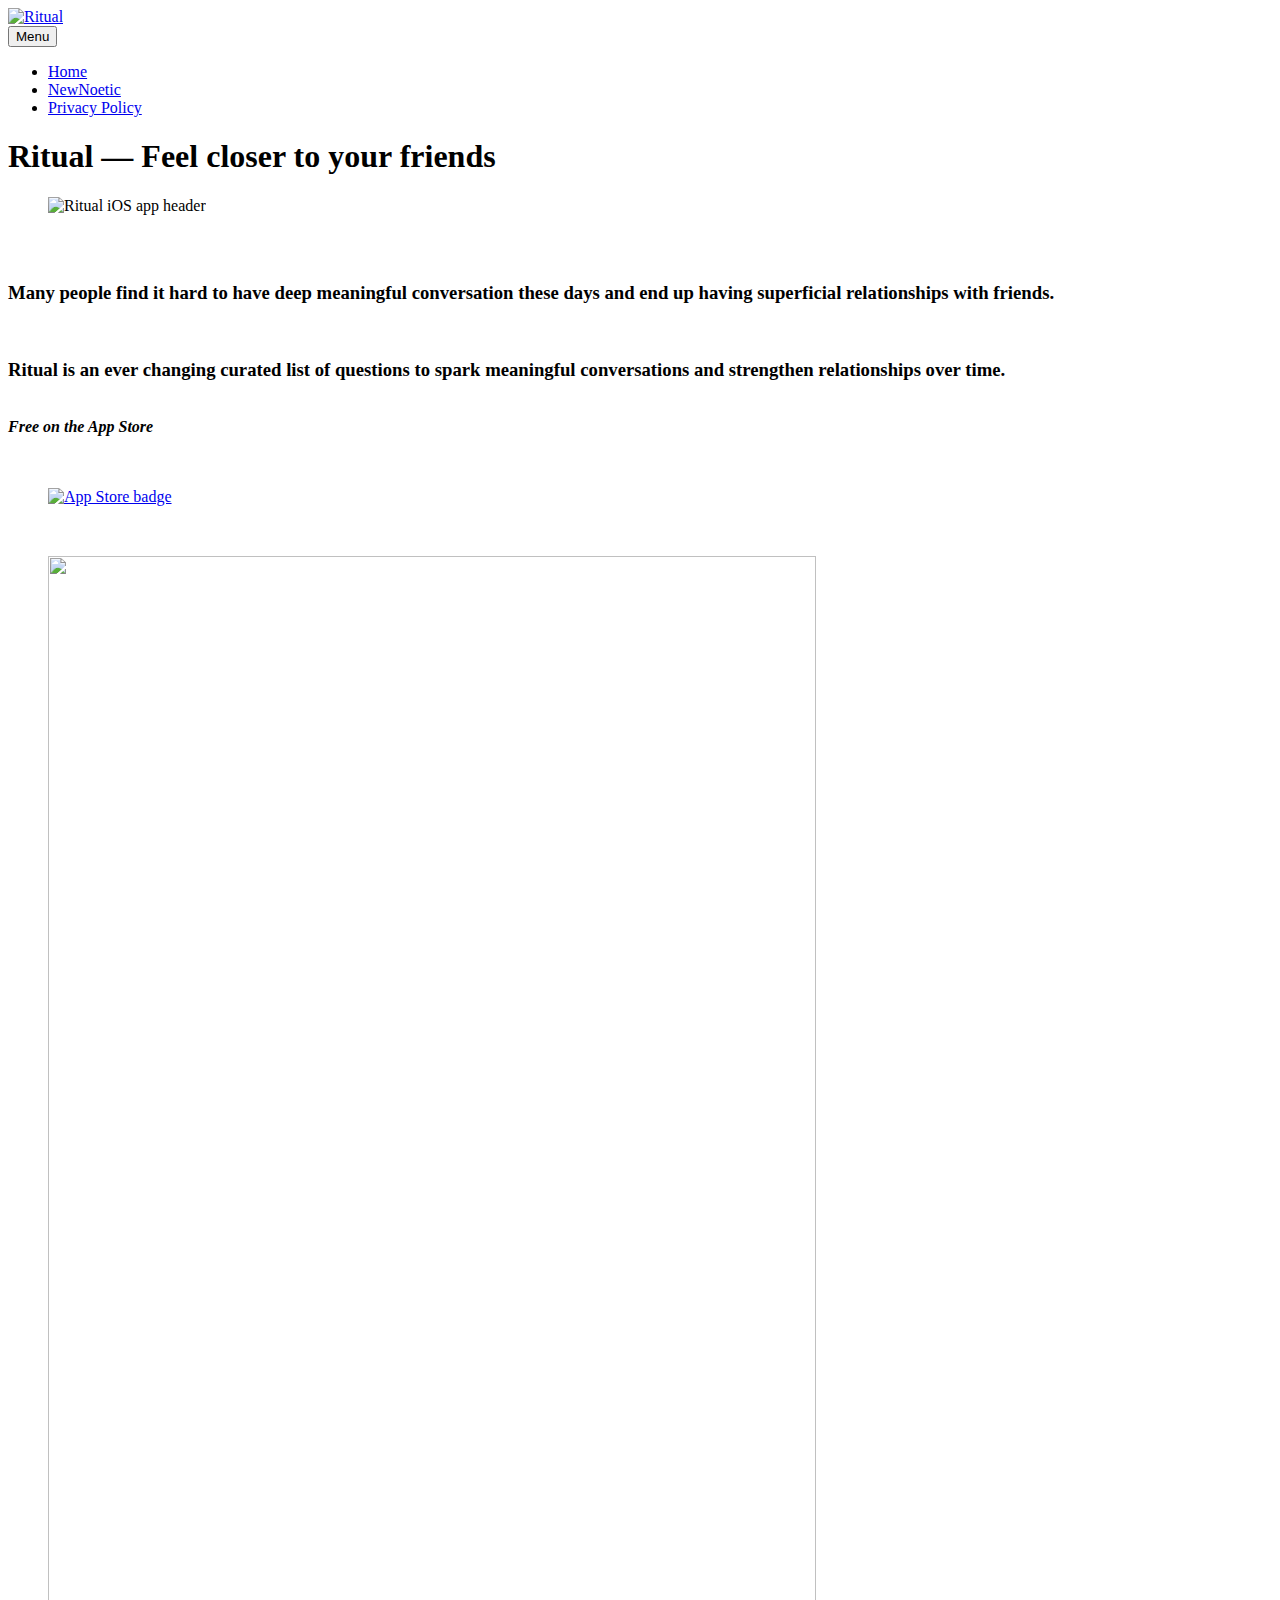
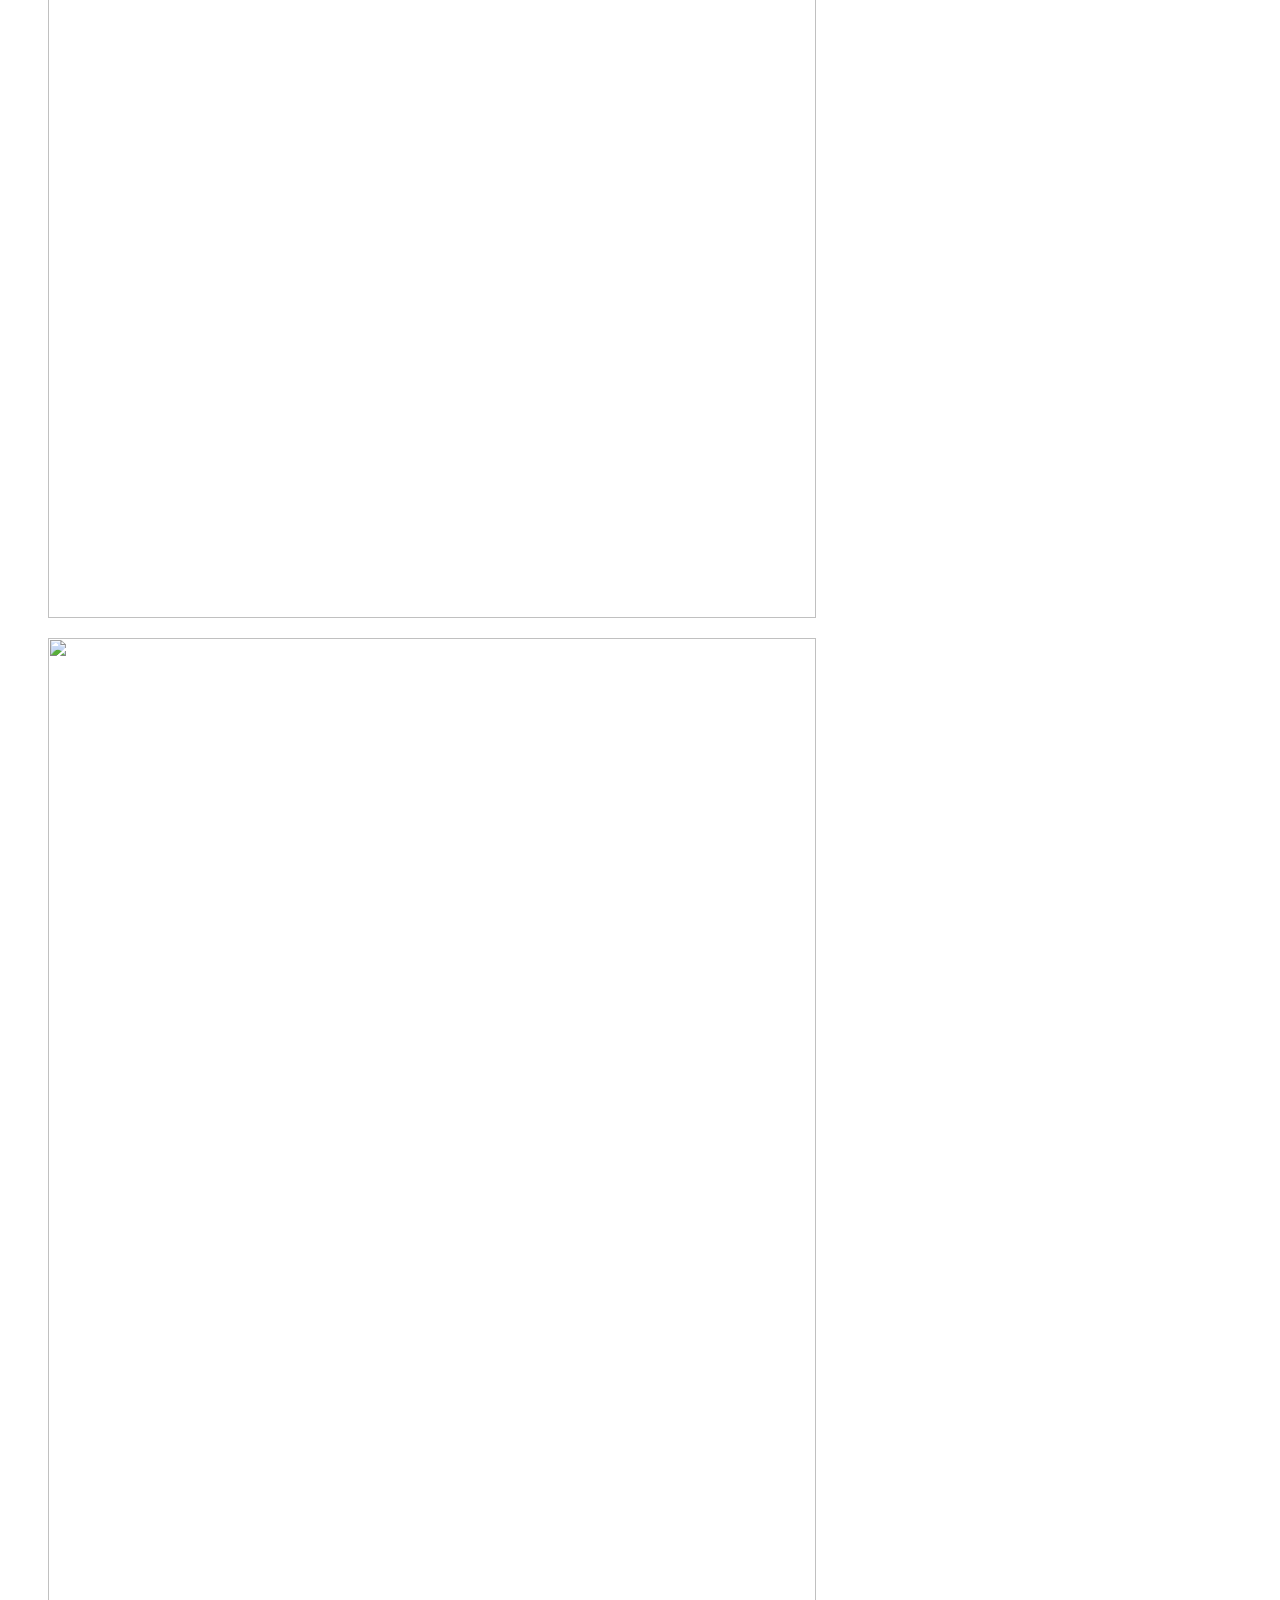
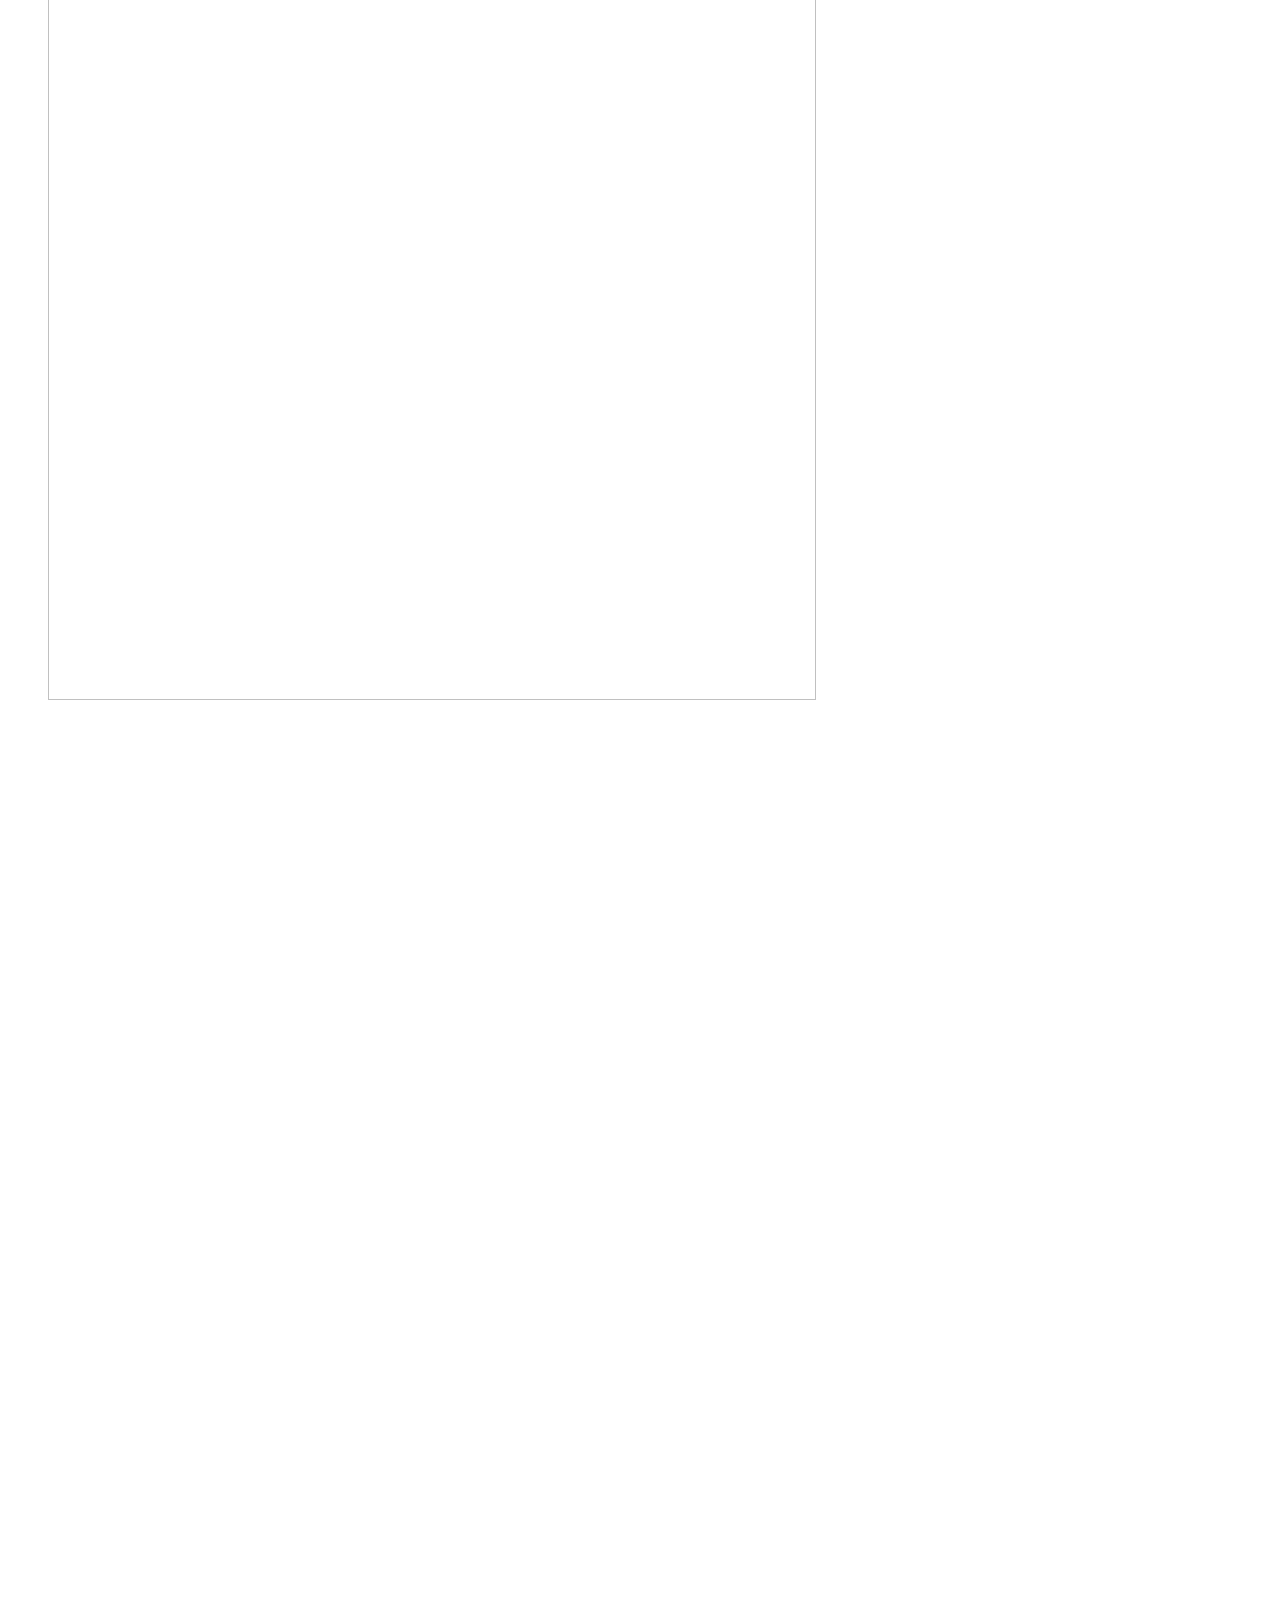
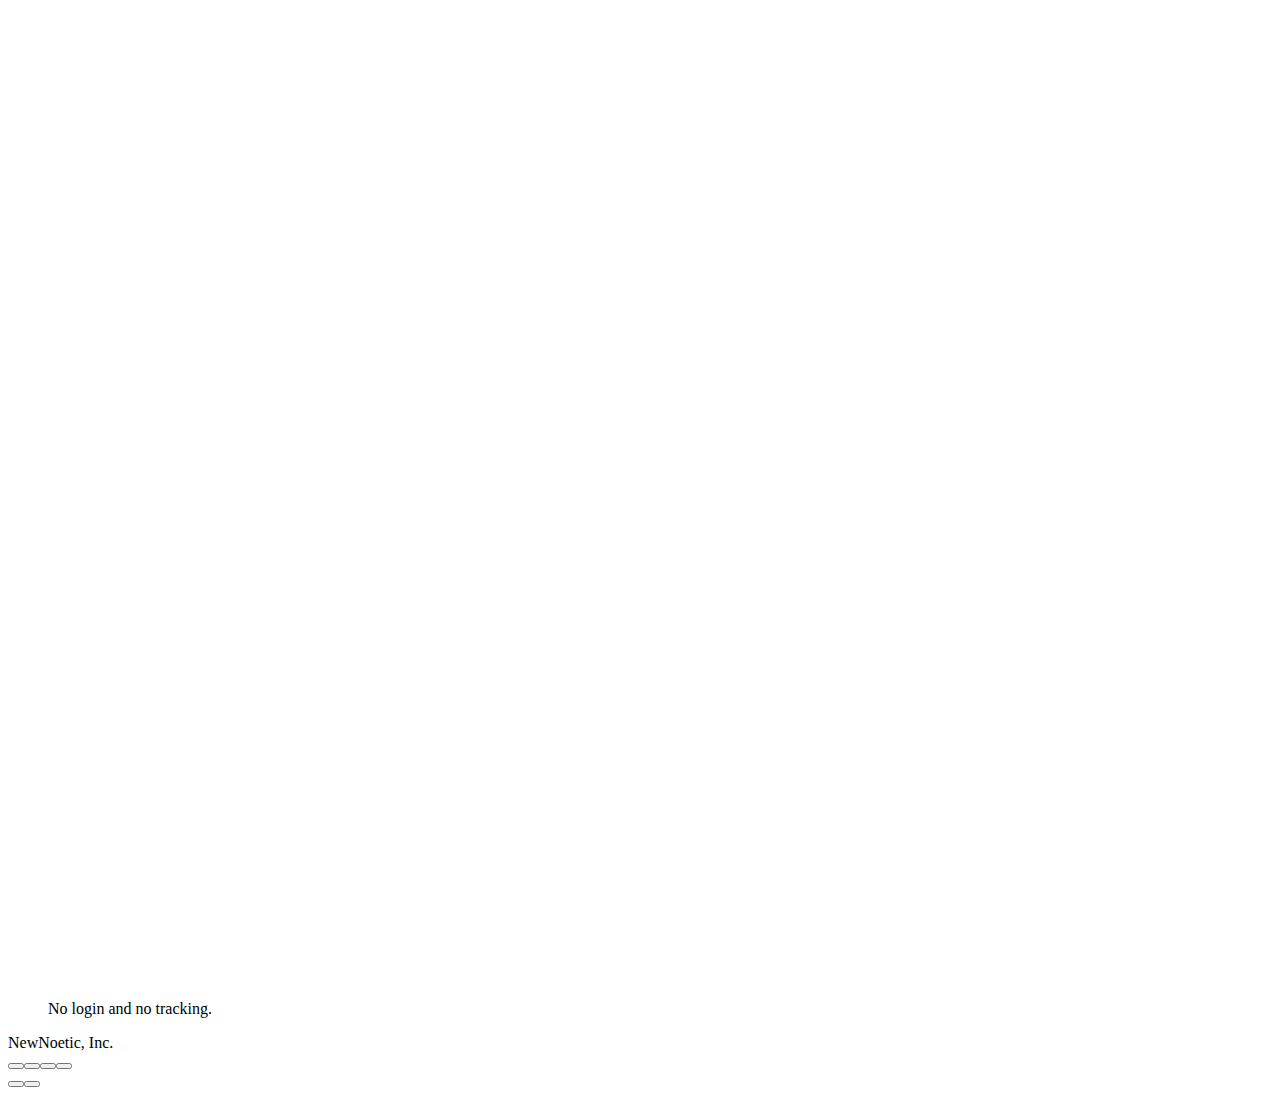
==== google-meet-transcripts-safari-extension/index.html @ 3fbe673f "Updated from Publii" ====
<!DOCTYPE html><html lang="en"><head><meta charset="utf-8"><meta http-equiv="X-UA-Compatible" content="IE=edge"><meta name="viewport" content="width=device-width,initial-scale=1"><title>Ritual — Feel closer to your friends - Ritual</title><meta name="description" content=" Many people find it hard to have deep meaningful conversation these days and end up having superficial relationships with friends. Ritual is an ever changing curated list of questions to spark meaningful conversations and strengthen relationships over time."><meta name="generator" content="Publii Open-Source CMS for Static Site"><link rel="canonical" href="https://ritual.newnoetic.com/google-meet-transcripts-safari-extension/"><meta property="og:title" content="Ritual — Feel closer to your friends"><meta property="og:image" content="https://ritual.newnoetic.com/media/posts/1/banner.png"><meta property="og:site_name" content="Ritual"><meta property="og:description" content=" Many people find it hard to have deep meaningful conversation these days and end up having superficial relationships with friends. Ritual is an ever changing curated list of questions to spark meaningful conversations and strengthen relationships over time."><meta property="og:url" content="https://ritual.newnoetic.com/google-meet-transcripts-safari-extension/"><meta property="og:type" content="article"><style>:root{--body-font:-apple-system,BlinkMacSystemFont,"Segoe UI",Roboto,Oxygen,Ubuntu,Cantarell,"Fira Sans","Droid Sans","Helvetica Neue",Arial,sans-serif,"Apple Color Emoji","Segoe UI Emoji","Segoe UI Symbol";--heading-font:var(--body-font);--logo-font:var(--body-font);--menu-font:var(--body-font)}</style><link rel="stylesheet" href="https://ritual.newnoetic.com/assets/css/style.css?v=68cc61b8ee3895a88ca5aafced598396"><link rel="stylesheet" href="https://ritual.newnoetic.com/assets/css/photoswipe.css?v=ffb247881cd6f611d007fd4a96b7b16a"><script type="application/ld+json">{"@context":"http://schema.org","@type":"Article","mainEntityOfPage":{"@type":"WebPage","@id":"https://ritual.newnoetic.com/google-meet-transcripts-safari-extension/"},"headline":"Ritual — Feel closer to your friends","datePublished":"2021-04-02T20:28","dateModified":"2021-07-29T15:19","image":{"@type":"ImageObject","url":"https://ritual.newnoetic.com/media/posts/1/banner.png","height":1024,"width":2368},"description":" Many people find it hard to have deep meaningful conversation these days and end up having superficial relationships with friends. Ritual is an ever changing curated list of questions to spark meaningful conversations and strengthen relationships over time.","author":{"@type":"Person","name":"sg"},"publisher":{"@type":"Organization","name":"sg","logo":{"@type":"ImageObject","url":"https://ritual.newnoetic.com/media/website/extension-icon-4-2.png","height":1024,"width":1024}}}</script><style>.pswp--svg .pswp__button,
				          .pswp--svg .pswp__button--arrow--left:before,
				          .pswp--svg .pswp__button--arrow--right:before {
					          background-image: url(https://ritual.newnoetic.com/assets/svg/gallery-icons-light.svg);
			              }</style></head><body><header class="header" id="js-header"><a href="https://ritual.newnoetic.com/" class="logo"><img src="https://ritual.newnoetic.com/media/website/extension-icon-4-2.png" alt="Ritual"></a><nav class="navbar js-navbar"><button class="navbar__toggle js-toggle" aria-label="Menu"><span class="navbar__toggle-box"><span class="navbar__toggle-inner">Menu</span></span></button><ul class="navbar__menu"><li><a href="https://ritual.newnoetic.com/" target="_self">Home</a></li><li><a href="https://newnoetic.com" target="_self">NewNoetic</a></li><li><a href="https://ritual.newnoetic.com/privacy-policy/" target="_self">Privacy Policy</a></li></ul></nav></header><main><div class="wrapper"><article class="post"><header class="post__header"><h1 class="post__title">Ritual — Feel closer to your friends</h1></header><figure class="post__featured-image"><img src="https://ritual.newnoetic.com/media/posts/1/banner.png" srcset="https://ritual.newnoetic.com/media/posts/1/responsive/banner-xs.png 300w, https://ritual.newnoetic.com/media/posts/1/responsive/banner-sm.png 480w, https://ritual.newnoetic.com/media/posts/1/responsive/banner-md.png 768w, https://ritual.newnoetic.com/media/posts/1/responsive/banner-lg.png 1200w" sizes="(min-width: 56.25em) 100vw, (min-width: 37.5em) 50vw, 100vw" loading="eager" height="1024" width="2368" alt="Ritual iOS app header"></figure><div class="post__inner"><div class="post__entry"><h2 dir="ltr"> </h2><h3 class="align-center" dir="ltr">Many people find it hard to have deep meaningful conversation these days and end up having superficial relationships with friends.</h3><p> </p><h3 class="align-center">Ritual is an ever changing curated list of questions to spark meaningful conversations and strengthen relationships over time.</h3><div dir="ltr"></div><div dir="ltr"> </div><div class="align-center" dir="ltr"><em><strong>Free on the App Store</strong></em></div><div dir="ltr"> </div><div dir="ltr"> </div><div dir="ltr"><a href="https://appstore.com/google-meet-transcripts" target="null"></a><a href="https://appstore.com/google-meet-transcripts" target="null"><figure class="post__image post__image--center"><img loading="lazy" src="https://ritual.newnoetic.com/media/posts/1/800px-Download_on_the_App_Store_Badge.svg.png" sizes="(max-width: 48em) 100vw, 100vw" srcset="https://ritual.newnoetic.com/media/posts/1/responsive/800px-Download_on_the_App_Store_Badge.svg-xs.png 300w, https://ritual.newnoetic.com/media/posts/1/responsive/800px-Download_on_the_App_Store_Badge.svg-sm.png 480w, https://ritual.newnoetic.com/media/posts/1/responsive/800px-Download_on_the_App_Store_Badge.svg-md.png 768w" alt="App Store badge" width="250" height="74"></figure></a><a href="https://appstore.com/google-meet-transcripts" target="null"></a></div><div dir="ltr"> </div><div dir="ltr"><div class="gallery-wrapper"><div class="gallery" data-is-empty="false" data-columns="3"><figure class="gallery__item"><a href="https://ritual.newnoetic.com/media/posts/1/gallery/1242x2688bb.png" data-size="1242x2688"><img loading="lazy" src="https://ritual.newnoetic.com/media/posts/1/gallery/1242x2688bb-thumbnail.png" alt="" width="768" height="1662"></a></figure><figure class="gallery__item"><a href="https://ritual.newnoetic.com/media/posts/1/gallery/1242x2688bb-2.png" data-size="1242x2688"><img loading="lazy" src="https://ritual.newnoetic.com/media/posts/1/gallery/1242x2688bb-2-thumbnail.png" alt="" width="768" height="1662"></a></figure><figure class="gallery__item"><a href="https://ritual.newnoetic.com/media/posts/1/gallery/1242x2688bb-3.png" data-size="1242x2688"><img loading="lazy" src="https://ritual.newnoetic.com/media/posts/1/gallery/1242x2688bb-3-thumbnail.png" alt="" width="768" height="1662"></a></figure></div></div></div><div dir="ltr"> </div><div dir="ltr"> </div><div dir="ltr"><a href="https://appstore.com/google-meet-transcripts" target="null"><figure class="post__image post__image--center"><img loading="lazy" src="https://ritual.newnoetic.com/media/posts/1/800px-Download_on_the_App_Store_Badge.svg.png" sizes="(max-width: 48em) 100vw, 100vw" srcset="https://ritual.newnoetic.com/media/posts/1/responsive/800px-Download_on_the_App_Store_Badge.svg-xs.png 300w, https://ritual.newnoetic.com/media/posts/1/responsive/800px-Download_on_the_App_Store_Badge.svg-sm.png 480w, https://ritual.newnoetic.com/media/posts/1/responsive/800px-Download_on_the_App_Store_Badge.svg-md.png 768w" alt="App Store badge" width="250" height="74"></figure></a></div><div dir="ltr"> </div><div dir="ltr"> </div><blockquote><div dir="ltr">No login and no tracking. </div></blockquote></div></div></article></div></main><footer class="footer"><div class="footer__copyright">NewNoetic, Inc.</div></footer><script>window.publiiThemeMenuConfig = {    
      mobileMenuMode: 'sidebar',
      animationSpeed: 300,
      submenuWidth: 'auto',
      doubleClickTime: 500,
      mobileMenuExpandableSubmenus: true, 
      relatedContainerForOverlayMenuSelector: '.navbar',
   };</script><script defer="defer" src="https://ritual.newnoetic.com/assets/js/scripts.min.js?v=8b3e67b51e8c7a7d51b33f4a94ae4287"></script><script>var images = document.querySelectorAll('img[loading]');

      for (var i = 0; i < images.length; i++) {
         if (images[i].complete) {
               images[i].classList.add('is-loaded');
         } else {
               images[i].addEventListener('load', function () {
                  this.classList.add('is-loaded');
               }, false);
         }
      }</script><script defer="defer" src="https://ritual.newnoetic.com/assets/js/photoswipe.min.js?v=017385b552f7e0d979e2e2fe6f324015"></script><script defer="defer" src="https://ritual.newnoetic.com/assets/js/photoswipe-ui-default.min.js?v=d067f0883540b1ddda0e2c9ad1b14260"></script><script>var initPhotoSwipeFromDOM=function(gallerySelector){var parseThumbnailElements=function(el){var thumbElements=el.childNodes,numNodes=thumbElements.length,items=[],figureEl,linkEl,size,item;for(var i=0;i<numNodes;i++){figureEl=thumbElements[i];if(figureEl.nodeType!==1){continue;}
          linkEl=figureEl.children[0];size=linkEl.getAttribute('data-size').split('x');item={src:linkEl.getAttribute('href'),w:parseInt(size[0],10),h:parseInt(size[1],10)};if(figureEl.children.length>1){item.title=figureEl.children[1].innerHTML;}
          if(linkEl.children.length>0){item.msrc=linkEl.children[0].getAttribute('src');}
          item.el=figureEl;items.push(item);}
          return items;};var closest=function closest(el,fn){return el&&(fn(el)?el:closest(el.parentNode,fn));};var onThumbnailsClick=function(e){e=e||window.event;e.preventDefault?e.preventDefault():e.returnValue=false;var eTarget=e.target||e.srcElement;var clickedListItem=closest(eTarget,function(el){return(el.tagName&&el.tagName.toUpperCase()==='FIGURE');});if(!clickedListItem){return;}
          var clickedGallery=clickedListItem.parentNode,childNodes=clickedListItem.parentNode.childNodes,numChildNodes=childNodes.length,nodeIndex=0,index;for(var i=0;i<numChildNodes;i++){if(childNodes[i].nodeType!==1){continue;}
          if(childNodes[i]===clickedListItem){index=nodeIndex;break;}
          nodeIndex++;}
          if(index>=0){openPhotoSwipe(index,clickedGallery);}
          return false;};var photoswipeParseHash=function(){var hash=window.location.hash.substring(1),params={};if(hash.length<5){return params;}
          var vars=hash.split('&');for(var i=0;i<vars.length;i++){if(!vars[i]){continue;}
          var pair=vars[i].split('=');if(pair.length<2){continue;}
          params[pair[0]]=pair[1];}
          if(params.gid){params.gid=parseInt(params.gid,10);}
          return params;};var openPhotoSwipe=function(index,galleryElement,disableAnimation,fromURL){var pswpElement=document.querySelectorAll('.pswp')[0],gallery,options,items;items=parseThumbnailElements(galleryElement);options={galleryUID:galleryElement.getAttribute('data-pswp-uid'),getThumbBoundsFn:function(index){var thumbnail=items[index].el.getElementsByTagName('img')[0],pageYScroll=window.pageYOffset||document.documentElement.scrollTop,rect=thumbnail.getBoundingClientRect();return{x:rect.left,y:rect.top+pageYScroll,w:rect.width};},
          mainClass:'pswp--dark',
          preload: [1,2],
          hideAnimationDuration:200,
          showAnimationDuration:0,
          bgOpacity: 0.7,
          showHideOpacity:true,
          closeOnScroll: true,
          arrowKeys: true,
          closeEl: true,
          captionEl: true,
          fullscreenEl: true,
          zoomEl: true,
          shareEl: true,
          counterEl: true,
          arrowEl: true,
          preloaderEl: true
          };if(fromURL){if(options.galleryPIDs){for(var j=0;j<items.length;j++){if(items[j].pid==index){options.index=j;break;}}}else{options.index=parseInt(index,10)-1;}}else{options.index=parseInt(index,10);}
          if(isNaN(options.index)){return;}
          if(disableAnimation){options.showAnimationDuration=0;}
          gallery=new PhotoSwipe(pswpElement,PhotoSwipeUI_Default,items,options);gallery.init();gallery.options.escKey=true;};var galleryElements=document.querySelectorAll(gallerySelector);for(var i=0,l=galleryElements.length;i<l;i++){galleryElements[i].setAttribute('data-pswp-uid',i+1);galleryElements[i].onclick=onThumbnailsClick;}
          var hashData=photoswipeParseHash();if(hashData.pid&&hashData.gid){openPhotoSwipe(hashData.pid,galleryElements[hashData.gid-1],true,true);}};initPhotoSwipeFromDOM('.gallery');</script><div class="pswp" tabindex="-1" role="dialog" aria-hidden="true"><div class="pswp__bg"></div><div class="pswp__scroll-wrap"><div class="pswp__container"><div class="pswp__item"></div><div class="pswp__item"></div><div class="pswp__item"></div></div><div class="pswp__ui pswp__ui--hidden"><div class="pswp__top-bar"><div class="pswp__counter"></div><button class="pswp__button pswp__button--close" title="Close (Esc)"></button><button class="pswp__button pswp__button--share" title="Share"></button><button class="pswp__button pswp__button--fs" title="Toggle fullscreen"></button><button class="pswp__button pswp__button--zoom" title="Zoom in/out"></button><div class="pswp__preloader"><div class="pswp__preloader__icn"><div class="pswp__preloader__cut"><div class="pswp__preloader__donut"></div></div></div></div></div><div class="pswp__share-modal pswp__share-modal--hidden pswp__single-tap"><div class="pswp__share-tooltip"></div></div><button class="pswp__button pswp__button--arrow--left" title="Previous (arrow left)"></button><button class="pswp__button pswp__button--arrow--right" title="Next (arrow right)"></button><div class="pswp__caption"><div class="pswp__caption__center"></div></div></div></div></div></body></html>
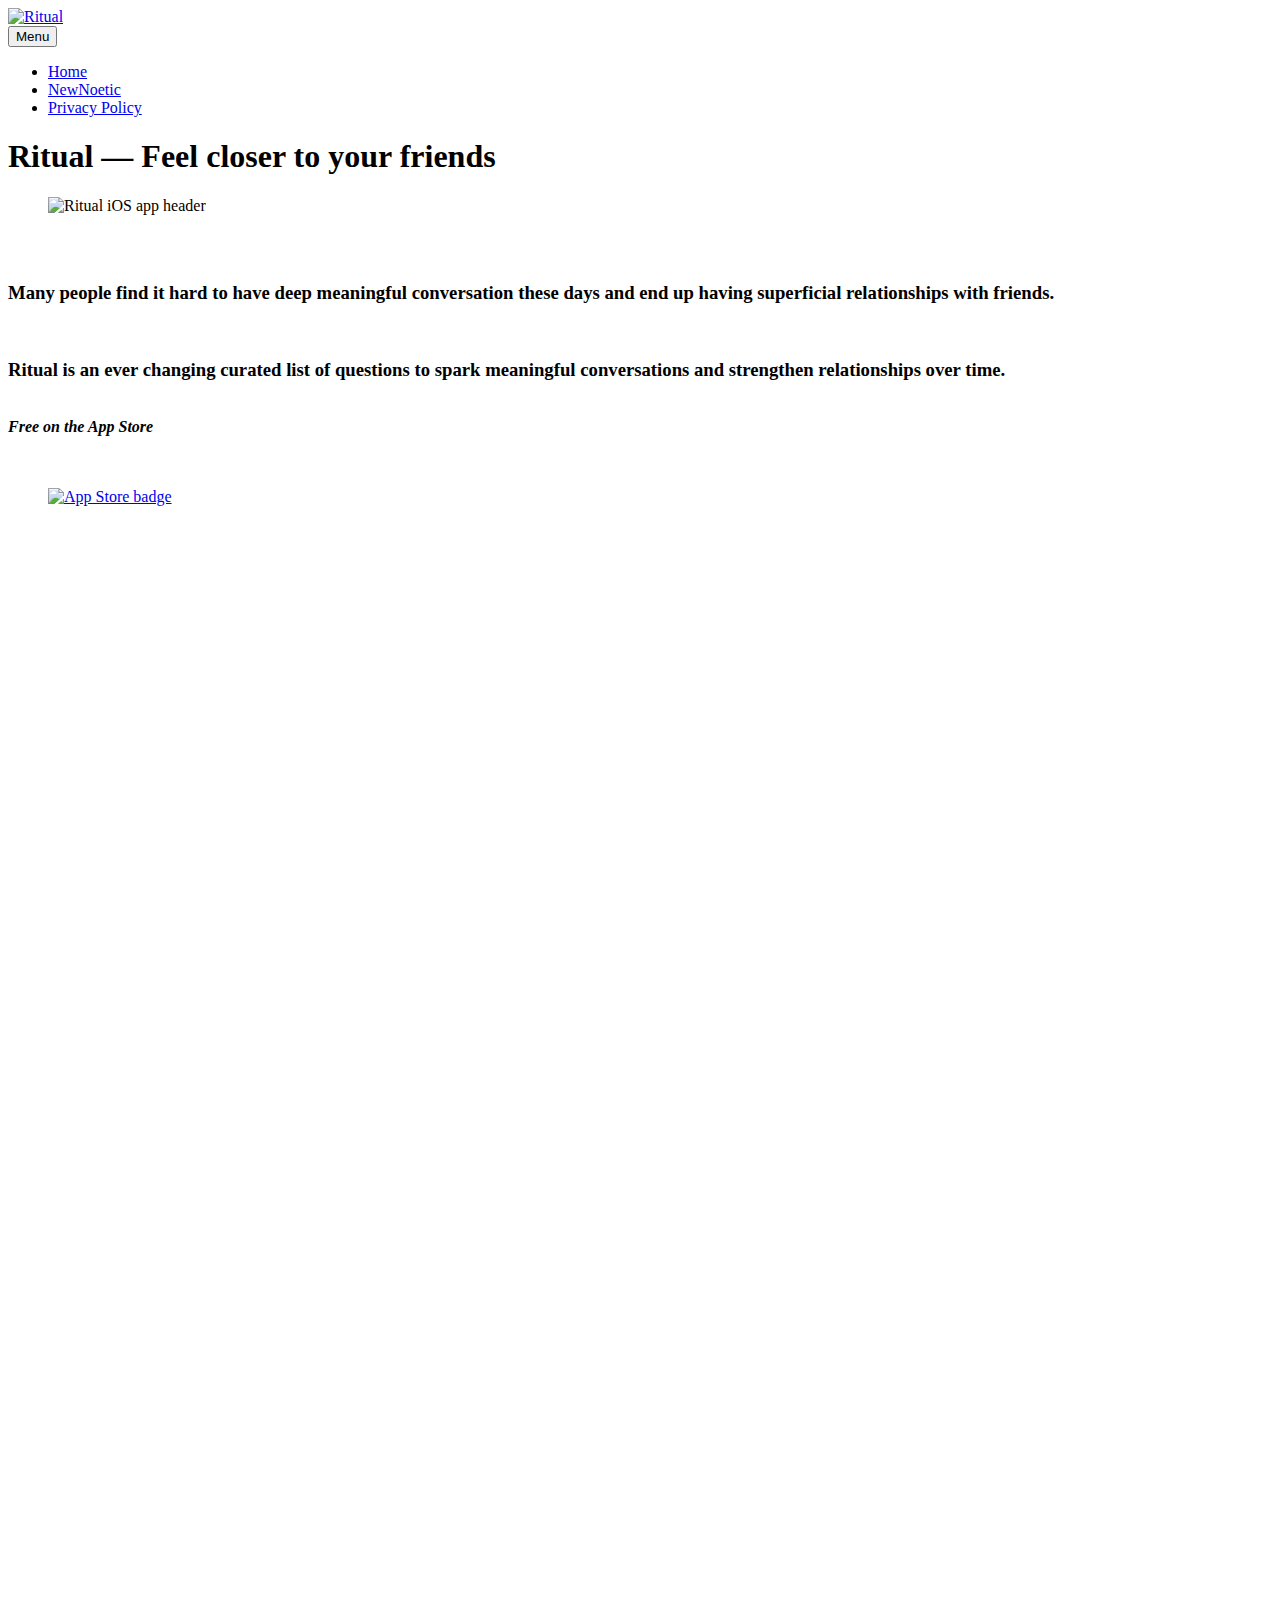
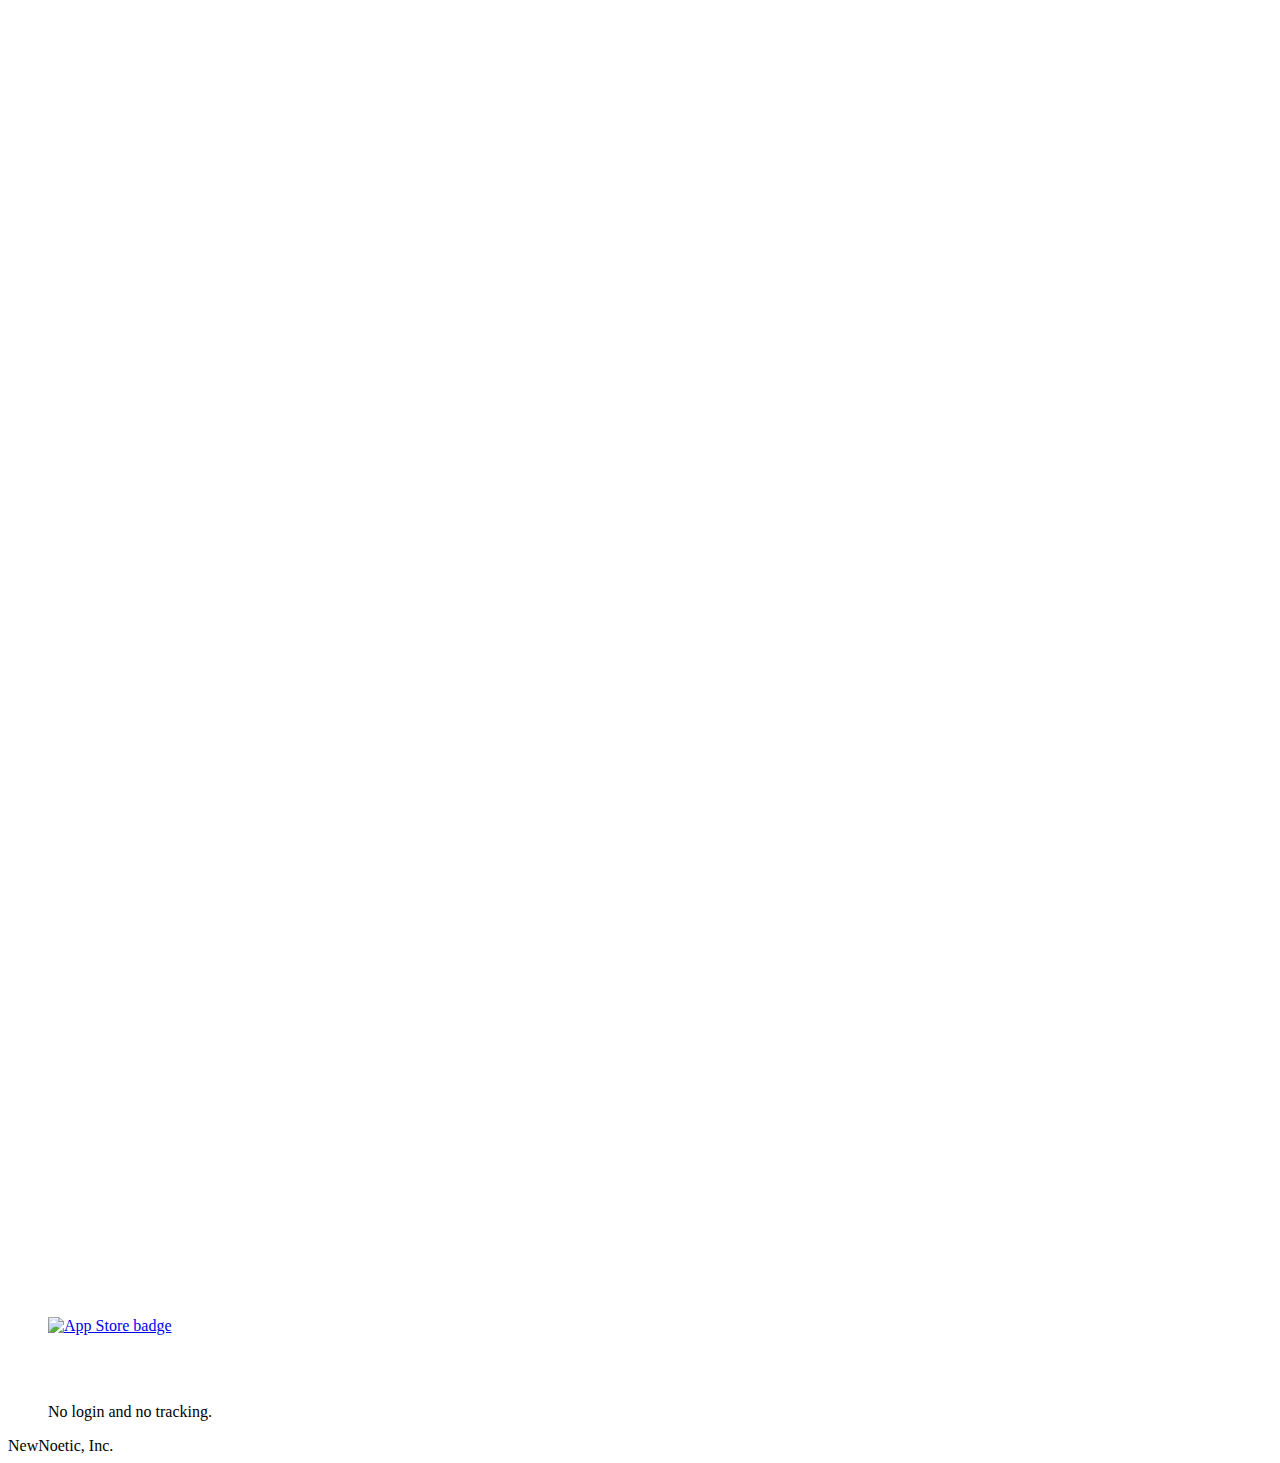
==== commit dd4240f4: "Updated from Publii" ====
--- a/google-meet-transcripts-safari-extension/index.html
+++ b/google-meet-transcripts-safari-extension/index.html
@@ -1,8 +1,4 @@
-<!DOCTYPE html><html lang="en"><head><meta charset="utf-8"><meta http-equiv="X-UA-Compatible" content="IE=edge"><meta name="viewport" content="width=device-width,initial-scale=1"><title>Ritual — Feel closer to your friends - Ritual</title><meta name="description" content=" Many people find it hard to have deep meaningful conversation these days and end up having superficial relationships with friends. Ritual is an ever changing curated list of questions to spark meaningful conversations and strengthen relationships over time."><meta name="generator" content="Publii Open-Source CMS for Static Site"><link rel="canonical" href="https://ritual.newnoetic.com/google-meet-transcripts-safari-extension/"><meta property="og:title" content="Ritual — Feel closer to your friends"><meta property="og:image" content="https://ritual.newnoetic.com/media/posts/1/banner.png"><meta property="og:site_name" content="Ritual"><meta property="og:description" content=" Many people find it hard to have deep meaningful conversation these days and end up having superficial relationships with friends. Ritual is an ever changing curated list of questions to spark meaningful conversations and strengthen relationships over time."><meta property="og:url" content="https://ritual.newnoetic.com/google-meet-transcripts-safari-extension/"><meta property="og:type" content="article"><style>:root{--body-font:-apple-system,BlinkMacSystemFont,"Segoe UI",Roboto,Oxygen,Ubuntu,Cantarell,"Fira Sans","Droid Sans","Helvetica Neue",Arial,sans-serif,"Apple Color Emoji","Segoe UI Emoji","Segoe UI Symbol";--heading-font:var(--body-font);--logo-font:var(--body-font);--menu-font:var(--body-font)}</style><link rel="stylesheet" href="https://ritual.newnoetic.com/assets/css/style.css?v=68cc61b8ee3895a88ca5aafced598396"><link rel="stylesheet" href="https://ritual.newnoetic.com/assets/css/photoswipe.css?v=ffb247881cd6f611d007fd4a96b7b16a"><script type="application/ld+json">{"@context":"http://schema.org","@type":"Article","mainEntityOfPage":{"@type":"WebPage","@id":"https://ritual.newnoetic.com/google-meet-transcripts-safari-extension/"},"headline":"Ritual — Feel closer to your friends","datePublished":"2021-04-02T20:28","dateModified":"2021-07-29T15:19","image":{"@type":"ImageObject","url":"https://ritual.newnoetic.com/media/posts/1/banner.png","height":1024,"width":2368},"description":" Many people find it hard to have deep meaningful conversation these days and end up having superficial relationships with friends. Ritual is an ever changing curated list of questions to spark meaningful conversations and strengthen relationships over time.","author":{"@type":"Person","name":"sg"},"publisher":{"@type":"Organization","name":"sg","logo":{"@type":"ImageObject","url":"https://ritual.newnoetic.com/media/website/extension-icon-4-2.png","height":1024,"width":1024}}}</script><style>.pswp--svg .pswp__button,
-				          .pswp--svg .pswp__button--arrow--left:before,
-				          .pswp--svg .pswp__button--arrow--right:before {
-					          background-image: url(https://ritual.newnoetic.com/assets/svg/gallery-icons-light.svg);
-			              }</style></head><body><header class="header" id="js-header"><a href="https://ritual.newnoetic.com/" class="logo"><img src="https://ritual.newnoetic.com/media/website/extension-icon-4-2.png" alt="Ritual"></a><nav class="navbar js-navbar"><button class="navbar__toggle js-toggle" aria-label="Menu"><span class="navbar__toggle-box"><span class="navbar__toggle-inner">Menu</span></span></button><ul class="navbar__menu"><li><a href="https://ritual.newnoetic.com/" target="_self">Home</a></li><li><a href="https://newnoetic.com" target="_self">NewNoetic</a></li><li><a href="https://ritual.newnoetic.com/privacy-policy/" target="_self">Privacy Policy</a></li></ul></nav></header><main><div class="wrapper"><article class="post"><header class="post__header"><h1 class="post__title">Ritual — Feel closer to your friends</h1></header><figure class="post__featured-image"><img src="https://ritual.newnoetic.com/media/posts/1/banner.png" srcset="https://ritual.newnoetic.com/media/posts/1/responsive/banner-xs.png 300w, https://ritual.newnoetic.com/media/posts/1/responsive/banner-sm.png 480w, https://ritual.newnoetic.com/media/posts/1/responsive/banner-md.png 768w, https://ritual.newnoetic.com/media/posts/1/responsive/banner-lg.png 1200w" sizes="(min-width: 56.25em) 100vw, (min-width: 37.5em) 50vw, 100vw" loading="eager" height="1024" width="2368" alt="Ritual iOS app header"></figure><div class="post__inner"><div class="post__entry"><h2 dir="ltr"> </h2><h3 class="align-center" dir="ltr">Many people find it hard to have deep meaningful conversation these days and end up having superficial relationships with friends.</h3><p> </p><h3 class="align-center">Ritual is an ever changing curated list of questions to spark meaningful conversations and strengthen relationships over time.</h3><div dir="ltr"></div><div dir="ltr"> </div><div class="align-center" dir="ltr"><em><strong>Free on the App Store</strong></em></div><div dir="ltr"> </div><div dir="ltr"> </div><div dir="ltr"><a href="https://appstore.com/google-meet-transcripts" target="null"></a><a href="https://appstore.com/google-meet-transcripts" target="null"><figure class="post__image post__image--center"><img loading="lazy" src="https://ritual.newnoetic.com/media/posts/1/800px-Download_on_the_App_Store_Badge.svg.png" sizes="(max-width: 48em) 100vw, 100vw" srcset="https://ritual.newnoetic.com/media/posts/1/responsive/800px-Download_on_the_App_Store_Badge.svg-xs.png 300w, https://ritual.newnoetic.com/media/posts/1/responsive/800px-Download_on_the_App_Store_Badge.svg-sm.png 480w, https://ritual.newnoetic.com/media/posts/1/responsive/800px-Download_on_the_App_Store_Badge.svg-md.png 768w" alt="App Store badge" width="250" height="74"></figure></a><a href="https://appstore.com/google-meet-transcripts" target="null"></a></div><div dir="ltr"> </div><div dir="ltr"><div class="gallery-wrapper"><div class="gallery" data-is-empty="false" data-columns="3"><figure class="gallery__item"><a href="https://ritual.newnoetic.com/media/posts/1/gallery/1242x2688bb.png" data-size="1242x2688"><img loading="lazy" src="https://ritual.newnoetic.com/media/posts/1/gallery/1242x2688bb-thumbnail.png" alt="" width="768" height="1662"></a></figure><figure class="gallery__item"><a href="https://ritual.newnoetic.com/media/posts/1/gallery/1242x2688bb-2.png" data-size="1242x2688"><img loading="lazy" src="https://ritual.newnoetic.com/media/posts/1/gallery/1242x2688bb-2-thumbnail.png" alt="" width="768" height="1662"></a></figure><figure class="gallery__item"><a href="https://ritual.newnoetic.com/media/posts/1/gallery/1242x2688bb-3.png" data-size="1242x2688"><img loading="lazy" src="https://ritual.newnoetic.com/media/posts/1/gallery/1242x2688bb-3-thumbnail.png" alt="" width="768" height="1662"></a></figure></div></div></div><div dir="ltr"> </div><div dir="ltr"> </div><div dir="ltr"><a href="https://appstore.com/google-meet-transcripts" target="null"><figure class="post__image post__image--center"><img loading="lazy" src="https://ritual.newnoetic.com/media/posts/1/800px-Download_on_the_App_Store_Badge.svg.png" sizes="(max-width: 48em) 100vw, 100vw" srcset="https://ritual.newnoetic.com/media/posts/1/responsive/800px-Download_on_the_App_Store_Badge.svg-xs.png 300w, https://ritual.newnoetic.com/media/posts/1/responsive/800px-Download_on_the_App_Store_Badge.svg-sm.png 480w, https://ritual.newnoetic.com/media/posts/1/responsive/800px-Download_on_the_App_Store_Badge.svg-md.png 768w" alt="App Store badge" width="250" height="74"></figure></a></div><div dir="ltr"> </div><div dir="ltr"> </div><blockquote><div dir="ltr">No login and no tracking. </div></blockquote></div></div></article></div></main><footer class="footer"><div class="footer__copyright">NewNoetic, Inc.</div></footer><script>window.publiiThemeMenuConfig = {    
+<!DOCTYPE html><html lang="en"><head><meta charset="utf-8"><meta http-equiv="X-UA-Compatible" content="IE=edge"><meta name="viewport" content="width=device-width,initial-scale=1"><title>Ritual — Feel closer to your friends - Ritual</title><meta name="description" content=" Many people find it hard to have deep meaningful conversation these days and end up having superficial relationships with friends. Ritual is an ever changing curated list of questions to spark meaningful conversations and strengthen relationships over time."><meta name="generator" content="Publii Open-Source CMS for Static Site"><link rel="canonical" href="https://ritual.newnoetic.com/google-meet-transcripts-safari-extension/"><meta property="og:title" content="Ritual — Feel closer to your friends"><meta property="og:image" content="https://ritual.newnoetic.com/media/posts/1/banner.png"><meta property="og:site_name" content="Ritual"><meta property="og:description" content=" Many people find it hard to have deep meaningful conversation these days and end up having superficial relationships with friends. Ritual is an ever changing curated list of questions to spark meaningful conversations and strengthen relationships over time."><meta property="og:url" content="https://ritual.newnoetic.com/google-meet-transcripts-safari-extension/"><meta property="og:type" content="article"><style>:root{--body-font:-apple-system,BlinkMacSystemFont,"Segoe UI",Roboto,Oxygen,Ubuntu,Cantarell,"Fira Sans","Droid Sans","Helvetica Neue",Arial,sans-serif,"Apple Color Emoji","Segoe UI Emoji","Segoe UI Symbol";--heading-font:var(--body-font);--logo-font:var(--body-font);--menu-font:var(--body-font)}</style><link rel="stylesheet" href="https://ritual.newnoetic.com/assets/css/style.css?v=68cc61b8ee3895a88ca5aafced598396"><script type="application/ld+json">{"@context":"http://schema.org","@type":"Article","mainEntityOfPage":{"@type":"WebPage","@id":"https://ritual.newnoetic.com/google-meet-transcripts-safari-extension/"},"headline":"Ritual — Feel closer to your friends","datePublished":"2021-04-02T20:28","dateModified":"2021-07-29T16:18","image":{"@type":"ImageObject","url":"https://ritual.newnoetic.com/media/posts/1/banner.png","height":1024,"width":2368},"description":" Many people find it hard to have deep meaningful conversation these days and end up having superficial relationships with friends. Ritual is an ever changing curated list of questions to spark meaningful conversations and strengthen relationships over time.","author":{"@type":"Person","name":"sg"},"publisher":{"@type":"Organization","name":"sg","logo":{"@type":"ImageObject","url":"https://ritual.newnoetic.com/media/website/extension-icon-4-2.png","height":1024,"width":1024}}}</script></head><body><header class="header" id="js-header"><a href="https://ritual.newnoetic.com/" class="logo"><img src="https://ritual.newnoetic.com/media/website/extension-icon-4-2.png" alt="Ritual"></a><nav class="navbar js-navbar"><button class="navbar__toggle js-toggle" aria-label="Menu"><span class="navbar__toggle-box"><span class="navbar__toggle-inner">Menu</span></span></button><ul class="navbar__menu"><li><a href="https://ritual.newnoetic.com/" target="_self">Home</a></li><li><a href="https://newnoetic.com" target="_self">NewNoetic</a></li><li><a href="https://ritual.newnoetic.com/privacy-policy/" target="_self">Privacy Policy</a></li></ul></nav></header><main><div class="wrapper"><article class="post"><header class="post__header"><h1 class="post__title">Ritual — Feel closer to your friends</h1></header><figure class="post__featured-image"><img src="https://ritual.newnoetic.com/media/posts/1/banner.png" srcset="https://ritual.newnoetic.com/media/posts/1/responsive/banner-xs.png 300w, https://ritual.newnoetic.com/media/posts/1/responsive/banner-sm.png 480w, https://ritual.newnoetic.com/media/posts/1/responsive/banner-md.png 768w, https://ritual.newnoetic.com/media/posts/1/responsive/banner-lg.png 1200w" sizes="(min-width: 56.25em) 100vw, (min-width: 37.5em) 50vw, 100vw" loading="eager" height="1024" width="2368" alt="Ritual iOS app header"></figure><div class="post__inner"><div class="post__entry"><h2 dir="ltr"> </h2><h3 class="align-center" dir="ltr">Many people find it hard to have deep meaningful conversation these days and end up having superficial relationships with friends.</h3><p> </p><h3 class="align-center">Ritual is an ever changing curated list of questions to spark meaningful conversations and strengthen relationships over time.</h3><div dir="ltr"></div><div dir="ltr"> </div><div class="align-center" dir="ltr"><em><strong>Free on the App Store</strong></em></div><div dir="ltr"> </div><div dir="ltr"> </div><div dir="ltr"><a href="https://appstore.com/google-meet-transcripts" target="null"></a><a href="https://appstore.com/google-meet-transcripts" target="null"><figure class="post__image post__image--center"><img loading="lazy" src="https://ritual.newnoetic.com/media/posts/1/800px-Download_on_the_App_Store_Badge.svg.png" sizes="(max-width: 48em) 100vw, 100vw" srcset="https://ritual.newnoetic.com/media/posts/1/responsive/800px-Download_on_the_App_Store_Badge.svg-xs.png 300w, https://ritual.newnoetic.com/media/posts/1/responsive/800px-Download_on_the_App_Store_Badge.svg-sm.png 480w, https://ritual.newnoetic.com/media/posts/1/responsive/800px-Download_on_the_App_Store_Badge.svg-md.png 768w" alt="App Store badge" width="250" height="74"></figure></a><a href="https://appstore.com/google-meet-transcripts" target="null"></a></div><div dir="ltr"> </div><div dir="ltr"> </div><div dir="ltr"><div style="position: relative; padding-bottom: calc(179.03% + 44px);"><div class="post__iframe"><iframe loading="lazy" width="100%" height="100%" style="position: absolute; top: 0; left: 0;" src="https://gfycat.com/ifr/EnlightenedWatchfulDrafthorse" frameborder="0" scrolling="no" allowfullscreen="allowfullscreen"></iframe></div></div></div><div dir="ltr"> </div><div dir="ltr"> </div><div dir="ltr"><a href="https://appstore.com/google-meet-transcripts" target="null"><figure class="post__image post__image--center"><img loading="lazy" src="https://ritual.newnoetic.com/media/posts/1/800px-Download_on_the_App_Store_Badge.svg.png" sizes="(max-width: 48em) 100vw, 100vw" srcset="https://ritual.newnoetic.com/media/posts/1/responsive/800px-Download_on_the_App_Store_Badge.svg-xs.png 300w, https://ritual.newnoetic.com/media/posts/1/responsive/800px-Download_on_the_App_Store_Badge.svg-sm.png 480w, https://ritual.newnoetic.com/media/posts/1/responsive/800px-Download_on_the_App_Store_Badge.svg-md.png 768w" alt="App Store badge" width="250" height="74"></figure></a></div><div dir="ltr"> </div><div dir="ltr"> </div><blockquote><div dir="ltr">No login and no tracking. </div></blockquote></div></div></article></div></main><footer class="footer"><div class="footer__copyright">NewNoetic, Inc.</div></footer><script>window.publiiThemeMenuConfig = {    
       mobileMenuMode: 'sidebar',
       animationSpeed: 300,
       submenuWidth: 'auto',
@@ -19,39 +15,4 @@
                   this.classList.add('is-loaded');
                }, false);
          }
-      }</script><script defer="defer" src="https://ritual.newnoetic.com/assets/js/photoswipe.min.js?v=017385b552f7e0d979e2e2fe6f324015"></script><script defer="defer" src="https://ritual.newnoetic.com/assets/js/photoswipe-ui-default.min.js?v=d067f0883540b1ddda0e2c9ad1b14260"></script><script>var initPhotoSwipeFromDOM=function(gallerySelector){var parseThumbnailElements=function(el){var thumbElements=el.childNodes,numNodes=thumbElements.length,items=[],figureEl,linkEl,size,item;for(var i=0;i<numNodes;i++){figureEl=thumbElements[i];if(figureEl.nodeType!==1){continue;}
-          linkEl=figureEl.children[0];size=linkEl.getAttribute('data-size').split('x');item={src:linkEl.getAttribute('href'),w:parseInt(size[0],10),h:parseInt(size[1],10)};if(figureEl.children.length>1){item.title=figureEl.children[1].innerHTML;}
-          if(linkEl.children.length>0){item.msrc=linkEl.children[0].getAttribute('src');}
-          item.el=figureEl;items.push(item);}
-          return items;};var closest=function closest(el,fn){return el&&(fn(el)?el:closest(el.parentNode,fn));};var onThumbnailsClick=function(e){e=e||window.event;e.preventDefault?e.preventDefault():e.returnValue=false;var eTarget=e.target||e.srcElement;var clickedListItem=closest(eTarget,function(el){return(el.tagName&&el.tagName.toUpperCase()==='FIGURE');});if(!clickedListItem){return;}
-          var clickedGallery=clickedListItem.parentNode,childNodes=clickedListItem.parentNode.childNodes,numChildNodes=childNodes.length,nodeIndex=0,index;for(var i=0;i<numChildNodes;i++){if(childNodes[i].nodeType!==1){continue;}
-          if(childNodes[i]===clickedListItem){index=nodeIndex;break;}
-          nodeIndex++;}
-          if(index>=0){openPhotoSwipe(index,clickedGallery);}
-          return false;};var photoswipeParseHash=function(){var hash=window.location.hash.substring(1),params={};if(hash.length<5){return params;}
-          var vars=hash.split('&');for(var i=0;i<vars.length;i++){if(!vars[i]){continue;}
-          var pair=vars[i].split('=');if(pair.length<2){continue;}
-          params[pair[0]]=pair[1];}
-          if(params.gid){params.gid=parseInt(params.gid,10);}
-          return params;};var openPhotoSwipe=function(index,galleryElement,disableAnimation,fromURL){var pswpElement=document.querySelectorAll('.pswp')[0],gallery,options,items;items=parseThumbnailElements(galleryElement);options={galleryUID:galleryElement.getAttribute('data-pswp-uid'),getThumbBoundsFn:function(index){var thumbnail=items[index].el.getElementsByTagName('img')[0],pageYScroll=window.pageYOffset||document.documentElement.scrollTop,rect=thumbnail.getBoundingClientRect();return{x:rect.left,y:rect.top+pageYScroll,w:rect.width};},
-          mainClass:'pswp--dark',
-          preload: [1,2],
-          hideAnimationDuration:200,
-          showAnimationDuration:0,
-          bgOpacity: 0.7,
-          showHideOpacity:true,
-          closeOnScroll: true,
-          arrowKeys: true,
-          closeEl: true,
-          captionEl: true,
-          fullscreenEl: true,
-          zoomEl: true,
-          shareEl: true,
-          counterEl: true,
-          arrowEl: true,
-          preloaderEl: true
-          };if(fromURL){if(options.galleryPIDs){for(var j=0;j<items.length;j++){if(items[j].pid==index){options.index=j;break;}}}else{options.index=parseInt(index,10)-1;}}else{options.index=parseInt(index,10);}
-          if(isNaN(options.index)){return;}
-          if(disableAnimation){options.showAnimationDuration=0;}
-          gallery=new PhotoSwipe(pswpElement,PhotoSwipeUI_Default,items,options);gallery.init();gallery.options.escKey=true;};var galleryElements=document.querySelectorAll(gallerySelector);for(var i=0,l=galleryElements.length;i<l;i++){galleryElements[i].setAttribute('data-pswp-uid',i+1);galleryElements[i].onclick=onThumbnailsClick;}
-          var hashData=photoswipeParseHash();if(hashData.pid&&hashData.gid){openPhotoSwipe(hashData.pid,galleryElements[hashData.gid-1],true,true);}};initPhotoSwipeFromDOM('.gallery');</script><div class="pswp" tabindex="-1" role="dialog" aria-hidden="true"><div class="pswp__bg"></div><div class="pswp__scroll-wrap"><div class="pswp__container"><div class="pswp__item"></div><div class="pswp__item"></div><div class="pswp__item"></div></div><div class="pswp__ui pswp__ui--hidden"><div class="pswp__top-bar"><div class="pswp__counter"></div><button class="pswp__button pswp__button--close" title="Close (Esc)"></button><button class="pswp__button pswp__button--share" title="Share"></button><button class="pswp__button pswp__button--fs" title="Toggle fullscreen"></button><button class="pswp__button pswp__button--zoom" title="Zoom in/out"></button><div class="pswp__preloader"><div class="pswp__preloader__icn"><div class="pswp__preloader__cut"><div class="pswp__preloader__donut"></div></div></div></div></div><div class="pswp__share-modal pswp__share-modal--hidden pswp__single-tap"><div class="pswp__share-tooltip"></div></div><button class="pswp__button pswp__button--arrow--left" title="Previous (arrow left)"></button><button class="pswp__button pswp__button--arrow--right" title="Next (arrow right)"></button><div class="pswp__caption"><div class="pswp__caption__center"></div></div></div></div></div></body></html>+      }</script></body></html>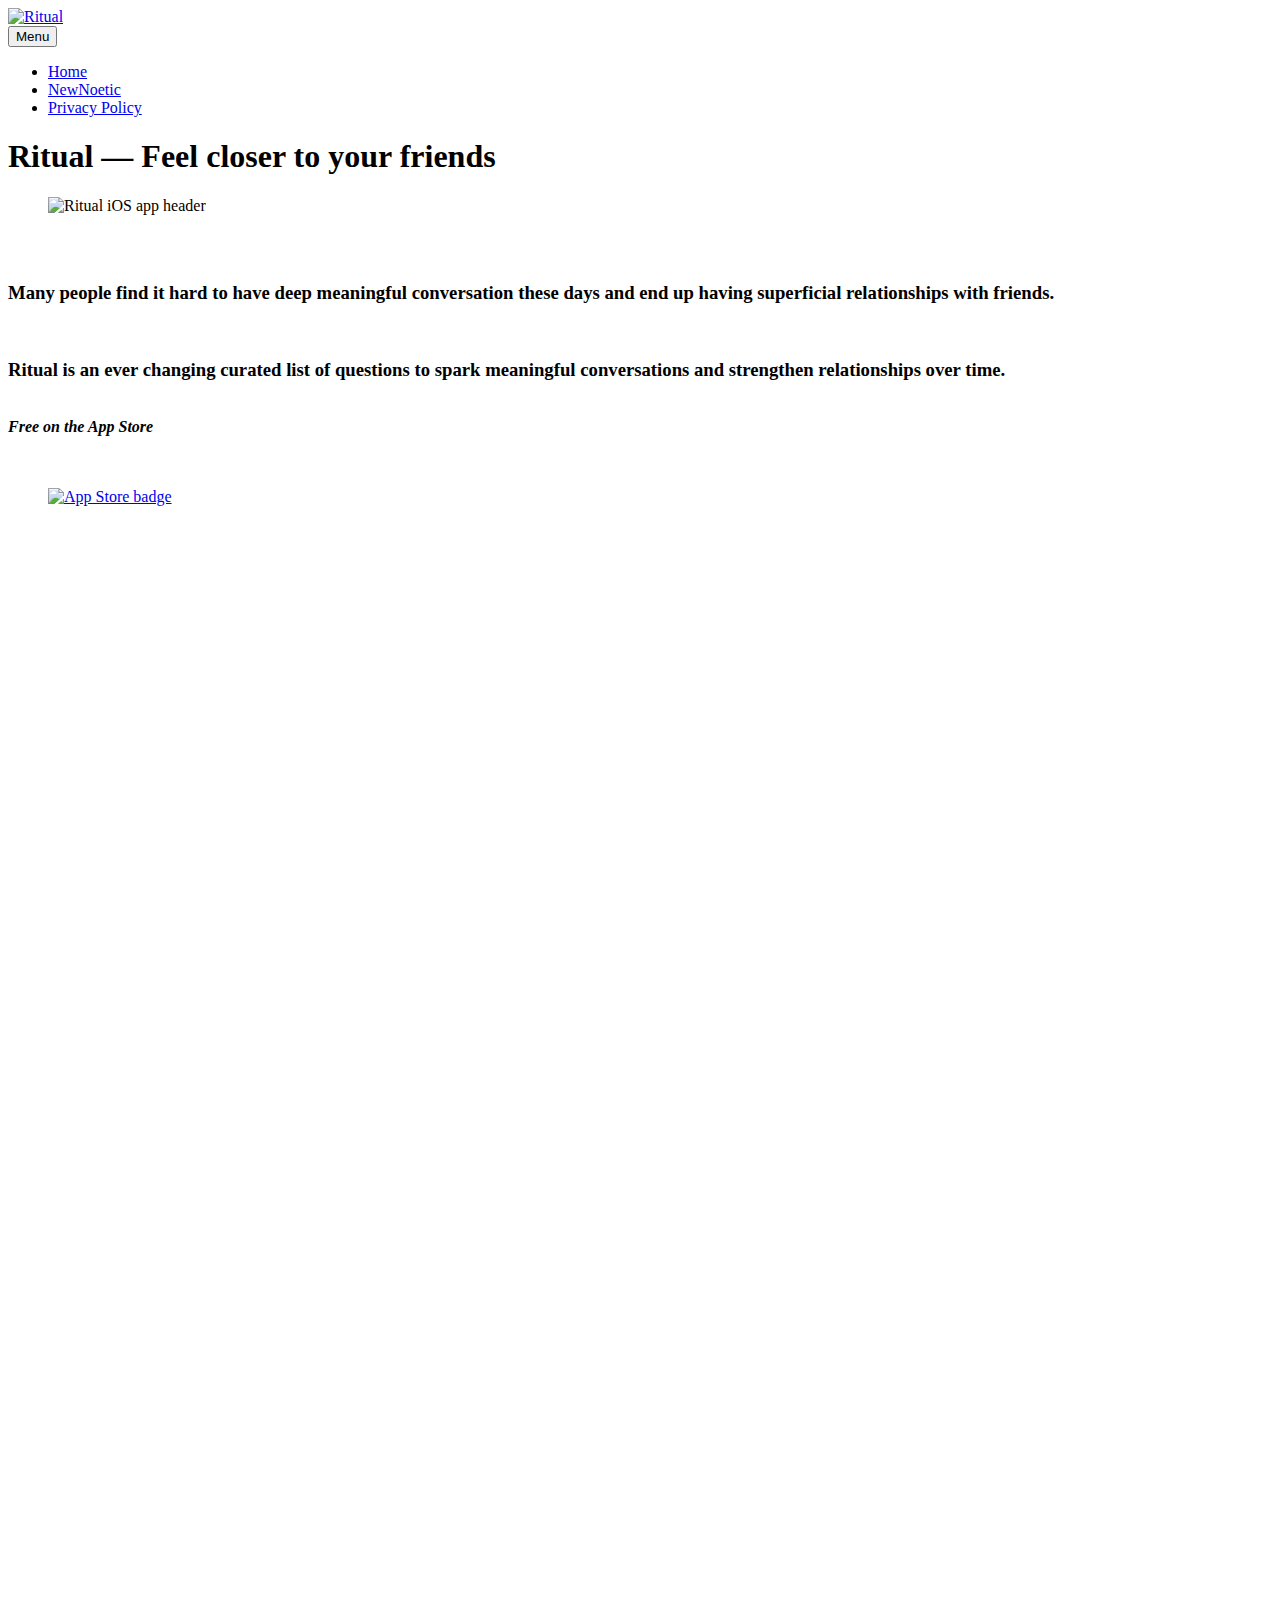
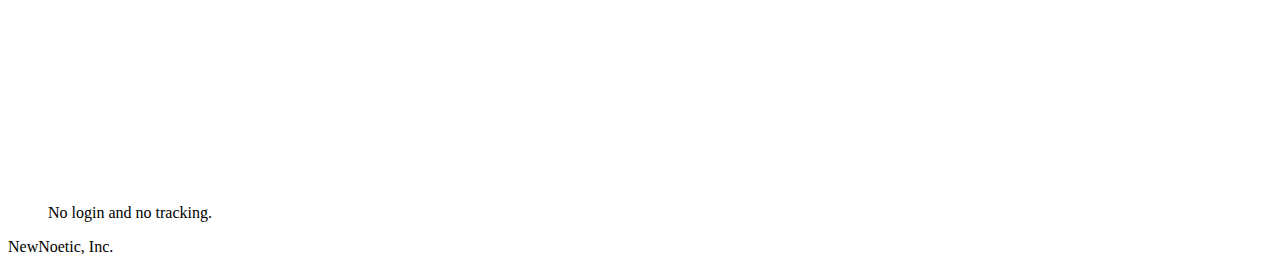
==== commit e1ce857b: "Updated from Publii" ====
--- a/google-meet-transcripts-safari-extension/index.html
+++ b/google-meet-transcripts-safari-extension/index.html
@@ -1,4 +1,4 @@
-<!DOCTYPE html><html lang="en"><head><meta charset="utf-8"><meta http-equiv="X-UA-Compatible" content="IE=edge"><meta name="viewport" content="width=device-width,initial-scale=1"><title>Ritual — Feel closer to your friends - Ritual</title><meta name="description" content=" Many people find it hard to have deep meaningful conversation these days and end up having superficial relationships with friends. Ritual is an ever changing curated list of questions to spark meaningful conversations and strengthen relationships over time."><meta name="generator" content="Publii Open-Source CMS for Static Site"><link rel="canonical" href="https://ritual.newnoetic.com/google-meet-transcripts-safari-extension/"><meta property="og:title" content="Ritual — Feel closer to your friends"><meta property="og:image" content="https://ritual.newnoetic.com/media/posts/1/banner.png"><meta property="og:site_name" content="Ritual"><meta property="og:description" content=" Many people find it hard to have deep meaningful conversation these days and end up having superficial relationships with friends. Ritual is an ever changing curated list of questions to spark meaningful conversations and strengthen relationships over time."><meta property="og:url" content="https://ritual.newnoetic.com/google-meet-transcripts-safari-extension/"><meta property="og:type" content="article"><style>:root{--body-font:-apple-system,BlinkMacSystemFont,"Segoe UI",Roboto,Oxygen,Ubuntu,Cantarell,"Fira Sans","Droid Sans","Helvetica Neue",Arial,sans-serif,"Apple Color Emoji","Segoe UI Emoji","Segoe UI Symbol";--heading-font:var(--body-font);--logo-font:var(--body-font);--menu-font:var(--body-font)}</style><link rel="stylesheet" href="https://ritual.newnoetic.com/assets/css/style.css?v=68cc61b8ee3895a88ca5aafced598396"><script type="application/ld+json">{"@context":"http://schema.org","@type":"Article","mainEntityOfPage":{"@type":"WebPage","@id":"https://ritual.newnoetic.com/google-meet-transcripts-safari-extension/"},"headline":"Ritual — Feel closer to your friends","datePublished":"2021-04-02T20:28","dateModified":"2021-07-29T16:18","image":{"@type":"ImageObject","url":"https://ritual.newnoetic.com/media/posts/1/banner.png","height":1024,"width":2368},"description":" Many people find it hard to have deep meaningful conversation these days and end up having superficial relationships with friends. Ritual is an ever changing curated list of questions to spark meaningful conversations and strengthen relationships over time.","author":{"@type":"Person","name":"sg"},"publisher":{"@type":"Organization","name":"sg","logo":{"@type":"ImageObject","url":"https://ritual.newnoetic.com/media/website/extension-icon-4-2.png","height":1024,"width":1024}}}</script></head><body><header class="header" id="js-header"><a href="https://ritual.newnoetic.com/" class="logo"><img src="https://ritual.newnoetic.com/media/website/extension-icon-4-2.png" alt="Ritual"></a><nav class="navbar js-navbar"><button class="navbar__toggle js-toggle" aria-label="Menu"><span class="navbar__toggle-box"><span class="navbar__toggle-inner">Menu</span></span></button><ul class="navbar__menu"><li><a href="https://ritual.newnoetic.com/" target="_self">Home</a></li><li><a href="https://newnoetic.com" target="_self">NewNoetic</a></li><li><a href="https://ritual.newnoetic.com/privacy-policy/" target="_self">Privacy Policy</a></li></ul></nav></header><main><div class="wrapper"><article class="post"><header class="post__header"><h1 class="post__title">Ritual — Feel closer to your friends</h1></header><figure class="post__featured-image"><img src="https://ritual.newnoetic.com/media/posts/1/banner.png" srcset="https://ritual.newnoetic.com/media/posts/1/responsive/banner-xs.png 300w, https://ritual.newnoetic.com/media/posts/1/responsive/banner-sm.png 480w, https://ritual.newnoetic.com/media/posts/1/responsive/banner-md.png 768w, https://ritual.newnoetic.com/media/posts/1/responsive/banner-lg.png 1200w" sizes="(min-width: 56.25em) 100vw, (min-width: 37.5em) 50vw, 100vw" loading="eager" height="1024" width="2368" alt="Ritual iOS app header"></figure><div class="post__inner"><div class="post__entry"><h2 dir="ltr"> </h2><h3 class="align-center" dir="ltr">Many people find it hard to have deep meaningful conversation these days and end up having superficial relationships with friends.</h3><p> </p><h3 class="align-center">Ritual is an ever changing curated list of questions to spark meaningful conversations and strengthen relationships over time.</h3><div dir="ltr"></div><div dir="ltr"> </div><div class="align-center" dir="ltr"><em><strong>Free on the App Store</strong></em></div><div dir="ltr"> </div><div dir="ltr"> </div><div dir="ltr"><a href="https://appstore.com/google-meet-transcripts" target="null"></a><a href="https://appstore.com/google-meet-transcripts" target="null"><figure class="post__image post__image--center"><img loading="lazy" src="https://ritual.newnoetic.com/media/posts/1/800px-Download_on_the_App_Store_Badge.svg.png" sizes="(max-width: 48em) 100vw, 100vw" srcset="https://ritual.newnoetic.com/media/posts/1/responsive/800px-Download_on_the_App_Store_Badge.svg-xs.png 300w, https://ritual.newnoetic.com/media/posts/1/responsive/800px-Download_on_the_App_Store_Badge.svg-sm.png 480w, https://ritual.newnoetic.com/media/posts/1/responsive/800px-Download_on_the_App_Store_Badge.svg-md.png 768w" alt="App Store badge" width="250" height="74"></figure></a><a href="https://appstore.com/google-meet-transcripts" target="null"></a></div><div dir="ltr"> </div><div dir="ltr"> </div><div dir="ltr"><div style="position: relative; padding-bottom: calc(179.03% + 44px);"><div class="post__iframe"><iframe loading="lazy" width="100%" height="100%" style="position: absolute; top: 0; left: 0;" src="https://gfycat.com/ifr/EnlightenedWatchfulDrafthorse" frameborder="0" scrolling="no" allowfullscreen="allowfullscreen"></iframe></div></div></div><div dir="ltr"> </div><div dir="ltr"> </div><div dir="ltr"><a href="https://appstore.com/google-meet-transcripts" target="null"><figure class="post__image post__image--center"><img loading="lazy" src="https://ritual.newnoetic.com/media/posts/1/800px-Download_on_the_App_Store_Badge.svg.png" sizes="(max-width: 48em) 100vw, 100vw" srcset="https://ritual.newnoetic.com/media/posts/1/responsive/800px-Download_on_the_App_Store_Badge.svg-xs.png 300w, https://ritual.newnoetic.com/media/posts/1/responsive/800px-Download_on_the_App_Store_Badge.svg-sm.png 480w, https://ritual.newnoetic.com/media/posts/1/responsive/800px-Download_on_the_App_Store_Badge.svg-md.png 768w" alt="App Store badge" width="250" height="74"></figure></a></div><div dir="ltr"> </div><div dir="ltr"> </div><blockquote><div dir="ltr">No login and no tracking. </div></blockquote></div></div></article></div></main><footer class="footer"><div class="footer__copyright">NewNoetic, Inc.</div></footer><script>window.publiiThemeMenuConfig = {    
+<!DOCTYPE html><html lang="en"><head><meta charset="utf-8"><meta http-equiv="X-UA-Compatible" content="IE=edge"><meta name="viewport" content="width=device-width,initial-scale=1"><title>Ritual — Feel closer to your friends - Ritual</title><meta name="description" content=" Many people find it hard to have deep meaningful conversation these days and end up having superficial relationships with friends. Ritual is an ever changing curated list of questions to spark meaningful conversations and strengthen relationships over time."><meta name="generator" content="Publii Open-Source CMS for Static Site"><link rel="canonical" href="https://ritual.newnoetic.com/google-meet-transcripts-safari-extension/"><meta property="og:title" content="Ritual — Feel closer to your friends"><meta property="og:image" content="https://ritual.newnoetic.com/media/posts/1/banner.png"><meta property="og:site_name" content="Ritual"><meta property="og:description" content=" Many people find it hard to have deep meaningful conversation these days and end up having superficial relationships with friends. Ritual is an ever changing curated list of questions to spark meaningful conversations and strengthen relationships over time."><meta property="og:url" content="https://ritual.newnoetic.com/google-meet-transcripts-safari-extension/"><meta property="og:type" content="article"><style>:root{--body-font:-apple-system,BlinkMacSystemFont,"Segoe UI",Roboto,Oxygen,Ubuntu,Cantarell,"Fira Sans","Droid Sans","Helvetica Neue",Arial,sans-serif,"Apple Color Emoji","Segoe UI Emoji","Segoe UI Symbol";--heading-font:var(--body-font);--logo-font:var(--body-font);--menu-font:var(--body-font)}</style><link rel="stylesheet" href="https://ritual.newnoetic.com/assets/css/style.css?v=68cc61b8ee3895a88ca5aafced598396"><script type="application/ld+json">{"@context":"http://schema.org","@type":"Article","mainEntityOfPage":{"@type":"WebPage","@id":"https://ritual.newnoetic.com/google-meet-transcripts-safari-extension/"},"headline":"Ritual — Feel closer to your friends","datePublished":"2021-04-02T20:28","dateModified":"2021-07-29T16:20","image":{"@type":"ImageObject","url":"https://ritual.newnoetic.com/media/posts/1/banner.png","height":1024,"width":2368},"description":" Many people find it hard to have deep meaningful conversation these days and end up having superficial relationships with friends. Ritual is an ever changing curated list of questions to spark meaningful conversations and strengthen relationships over time.","author":{"@type":"Person","name":"sg"},"publisher":{"@type":"Organization","name":"sg","logo":{"@type":"ImageObject","url":"https://ritual.newnoetic.com/media/website/extension-icon-4-2.png","height":1024,"width":1024}}}</script></head><body><header class="header" id="js-header"><a href="https://ritual.newnoetic.com/" class="logo"><img src="https://ritual.newnoetic.com/media/website/extension-icon-4-2.png" alt="Ritual"></a><nav class="navbar js-navbar"><button class="navbar__toggle js-toggle" aria-label="Menu"><span class="navbar__toggle-box"><span class="navbar__toggle-inner">Menu</span></span></button><ul class="navbar__menu"><li><a href="https://ritual.newnoetic.com/" target="_self">Home</a></li><li><a href="https://newnoetic.com" target="_self">NewNoetic</a></li><li><a href="https://ritual.newnoetic.com/privacy-policy/" target="_self">Privacy Policy</a></li></ul></nav></header><main><div class="wrapper"><article class="post"><header class="post__header"><h1 class="post__title">Ritual — Feel closer to your friends</h1></header><figure class="post__featured-image"><img src="https://ritual.newnoetic.com/media/posts/1/banner.png" srcset="https://ritual.newnoetic.com/media/posts/1/responsive/banner-xs.png 300w, https://ritual.newnoetic.com/media/posts/1/responsive/banner-sm.png 480w, https://ritual.newnoetic.com/media/posts/1/responsive/banner-md.png 768w, https://ritual.newnoetic.com/media/posts/1/responsive/banner-lg.png 1200w" sizes="(min-width: 56.25em) 100vw, (min-width: 37.5em) 50vw, 100vw" loading="eager" height="1024" width="2368" alt="Ritual iOS app header"></figure><div class="post__inner"><div class="post__entry"><h2 dir="ltr"> </h2><h3 class="align-center" dir="ltr">Many people find it hard to have deep meaningful conversation these days and end up having superficial relationships with friends.</h3><p> </p><h3 class="align-center">Ritual is an ever changing curated list of questions to spark meaningful conversations and strengthen relationships over time.</h3><div dir="ltr"></div><div dir="ltr"> </div><div class="align-center" dir="ltr"><em><strong>Free on the App Store</strong></em></div><div dir="ltr"> </div><div dir="ltr"> </div><div dir="ltr"><a href="https://appstore.com/google-meet-transcripts" target="null"></a><a href="https://appstore.com/google-meet-transcripts" target="null"><figure class="post__image post__image--center"><img loading="lazy" src="https://ritual.newnoetic.com/media/posts/1/800px-Download_on_the_App_Store_Badge.svg.png" sizes="(max-width: 48em) 100vw, 100vw" srcset="https://ritual.newnoetic.com/media/posts/1/responsive/800px-Download_on_the_App_Store_Badge.svg-xs.png 300w, https://ritual.newnoetic.com/media/posts/1/responsive/800px-Download_on_the_App_Store_Badge.svg-sm.png 480w, https://ritual.newnoetic.com/media/posts/1/responsive/800px-Download_on_the_App_Store_Badge.svg-md.png 768w" alt="App Store badge" width="250" height="74"></figure></a><a href="https://appstore.com/google-meet-transcripts" target="null"></a></div><div dir="ltr"> </div><div dir="ltr"> </div><div dir="ltr"><div class="post__iframe"><iframe loading="lazy" width="640" height="1190" src="https://gfycat.com/ifr/EnlightenedWatchfulDrafthorse" frameborder="0" scrolling="no" allowfullscreen="allowfullscreen"></iframe></div></div><div dir="ltr"> </div><div dir="ltr"> </div><blockquote><div dir="ltr">No login and no tracking. </div></blockquote></div></div></article></div></main><footer class="footer"><div class="footer__copyright">NewNoetic, Inc.</div></footer><script>window.publiiThemeMenuConfig = {    
       mobileMenuMode: 'sidebar',
       animationSpeed: 300,
       submenuWidth: 'auto',
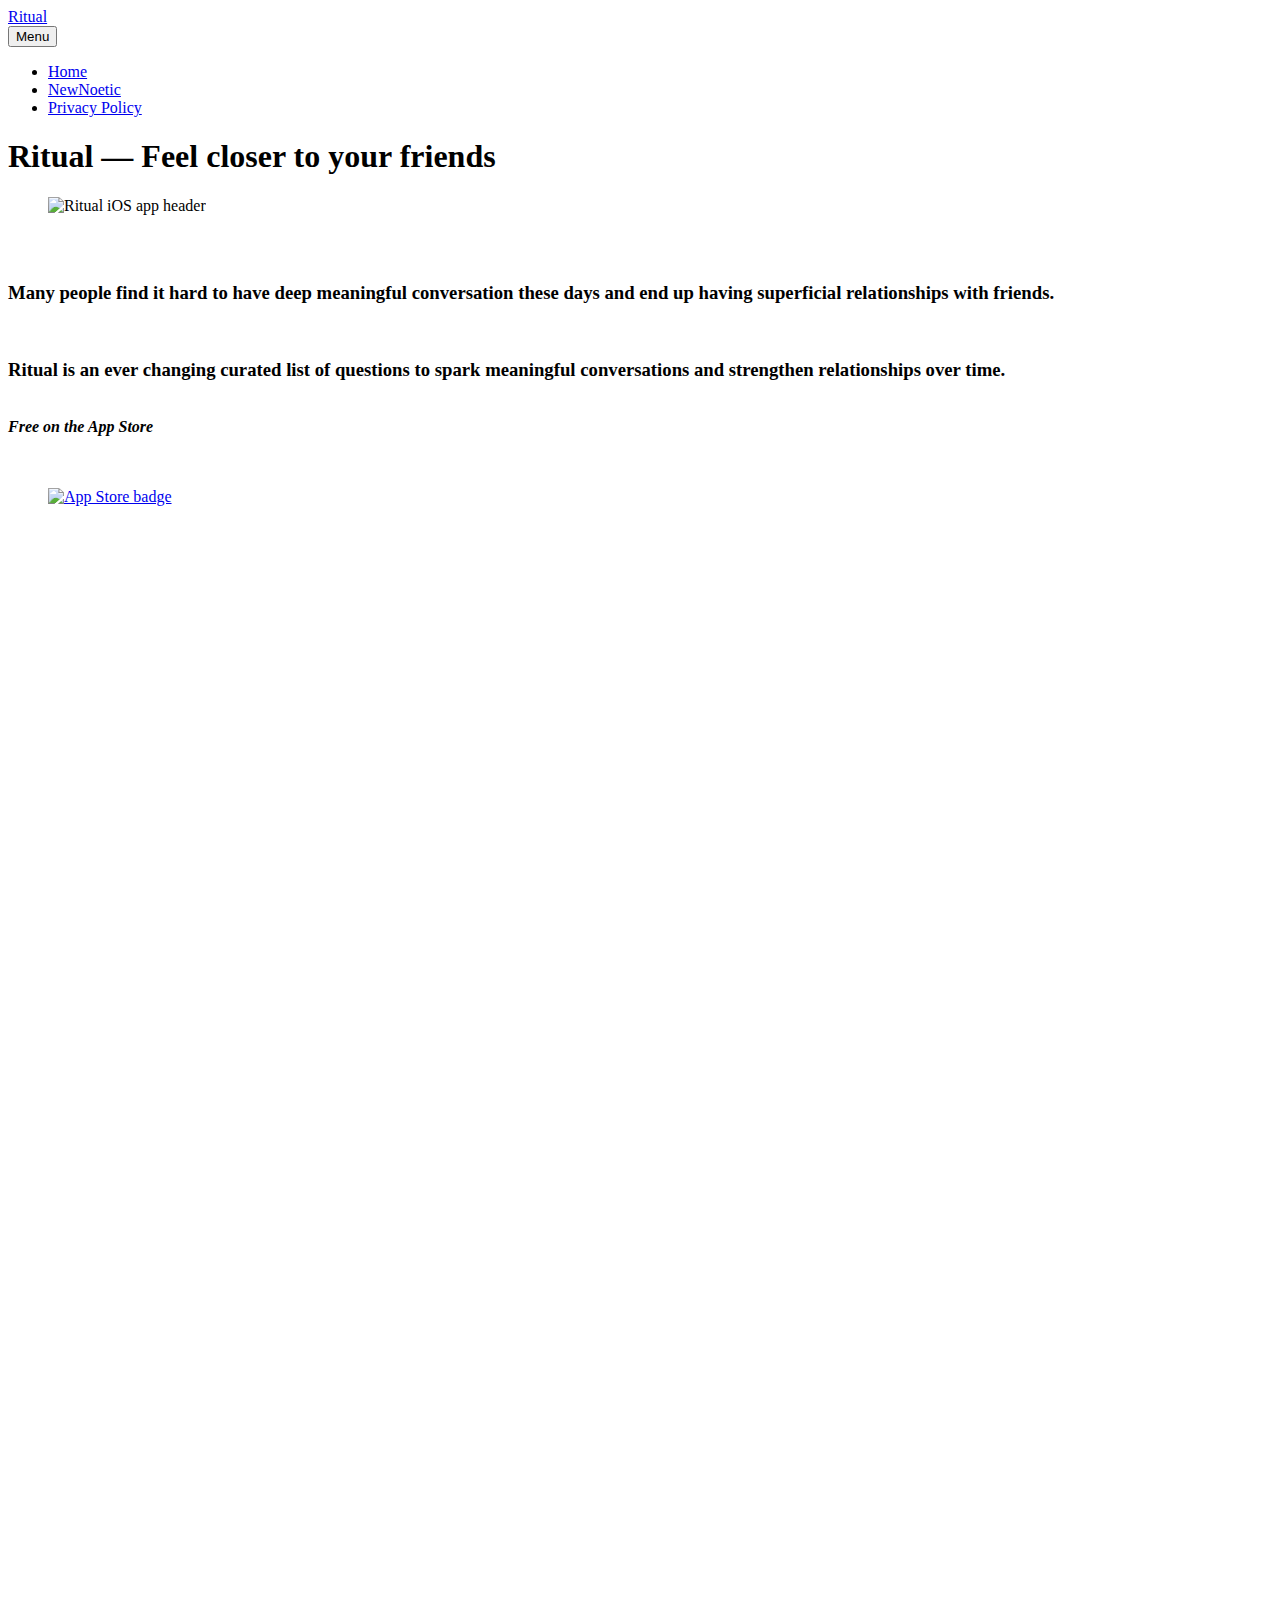
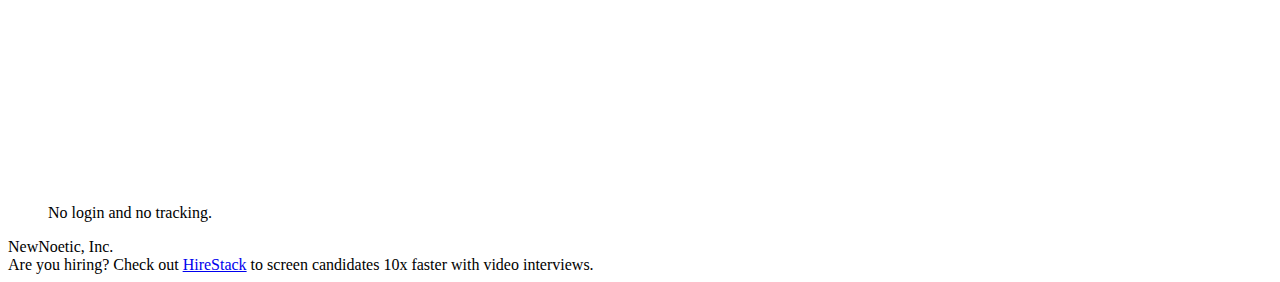
==== commit d2503ddd: "Updated from Publii" ====
--- a/google-meet-transcripts-safari-extension/index.html
+++ b/google-meet-transcripts-safari-extension/index.html
@@ -1,4 +1,4 @@
-<!DOCTYPE html><html lang="en"><head><meta charset="utf-8"><meta http-equiv="X-UA-Compatible" content="IE=edge"><meta name="viewport" content="width=device-width,initial-scale=1"><title>Ritual — Feel closer to your friends - Ritual</title><meta name="description" content=" Many people find it hard to have deep meaningful conversation these days and end up having superficial relationships with friends. Ritual is an ever changing curated list of questions to spark meaningful conversations and strengthen relationships over time."><meta name="generator" content="Publii Open-Source CMS for Static Site"><link rel="canonical" href="https://ritual.newnoetic.com/google-meet-transcripts-safari-extension/"><meta property="og:title" content="Ritual — Feel closer to your friends"><meta property="og:image" content="https://ritual.newnoetic.com/media/posts/1/banner.png"><meta property="og:site_name" content="Ritual"><meta property="og:description" content=" Many people find it hard to have deep meaningful conversation these days and end up having superficial relationships with friends. Ritual is an ever changing curated list of questions to spark meaningful conversations and strengthen relationships over time."><meta property="og:url" content="https://ritual.newnoetic.com/google-meet-transcripts-safari-extension/"><meta property="og:type" content="article"><style>:root{--body-font:-apple-system,BlinkMacSystemFont,"Segoe UI",Roboto,Oxygen,Ubuntu,Cantarell,"Fira Sans","Droid Sans","Helvetica Neue",Arial,sans-serif,"Apple Color Emoji","Segoe UI Emoji","Segoe UI Symbol";--heading-font:var(--body-font);--logo-font:var(--body-font);--menu-font:var(--body-font)}</style><link rel="stylesheet" href="https://ritual.newnoetic.com/assets/css/style.css?v=68cc61b8ee3895a88ca5aafced598396"><script type="application/ld+json">{"@context":"http://schema.org","@type":"Article","mainEntityOfPage":{"@type":"WebPage","@id":"https://ritual.newnoetic.com/google-meet-transcripts-safari-extension/"},"headline":"Ritual — Feel closer to your friends","datePublished":"2021-04-02T20:28","dateModified":"2021-07-29T16:20","image":{"@type":"ImageObject","url":"https://ritual.newnoetic.com/media/posts/1/banner.png","height":1024,"width":2368},"description":" Many people find it hard to have deep meaningful conversation these days and end up having superficial relationships with friends. Ritual is an ever changing curated list of questions to spark meaningful conversations and strengthen relationships over time.","author":{"@type":"Person","name":"sg"},"publisher":{"@type":"Organization","name":"sg","logo":{"@type":"ImageObject","url":"https://ritual.newnoetic.com/media/website/extension-icon-4-2.png","height":1024,"width":1024}}}</script></head><body><header class="header" id="js-header"><a href="https://ritual.newnoetic.com/" class="logo"><img src="https://ritual.newnoetic.com/media/website/extension-icon-4-2.png" alt="Ritual"></a><nav class="navbar js-navbar"><button class="navbar__toggle js-toggle" aria-label="Menu"><span class="navbar__toggle-box"><span class="navbar__toggle-inner">Menu</span></span></button><ul class="navbar__menu"><li><a href="https://ritual.newnoetic.com/" target="_self">Home</a></li><li><a href="https://newnoetic.com" target="_self">NewNoetic</a></li><li><a href="https://ritual.newnoetic.com/privacy-policy/" target="_self">Privacy Policy</a></li></ul></nav></header><main><div class="wrapper"><article class="post"><header class="post__header"><h1 class="post__title">Ritual — Feel closer to your friends</h1></header><figure class="post__featured-image"><img src="https://ritual.newnoetic.com/media/posts/1/banner.png" srcset="https://ritual.newnoetic.com/media/posts/1/responsive/banner-xs.png 300w, https://ritual.newnoetic.com/media/posts/1/responsive/banner-sm.png 480w, https://ritual.newnoetic.com/media/posts/1/responsive/banner-md.png 768w, https://ritual.newnoetic.com/media/posts/1/responsive/banner-lg.png 1200w" sizes="(min-width: 56.25em) 100vw, (min-width: 37.5em) 50vw, 100vw" loading="eager" height="1024" width="2368" alt="Ritual iOS app header"></figure><div class="post__inner"><div class="post__entry"><h2 dir="ltr"> </h2><h3 class="align-center" dir="ltr">Many people find it hard to have deep meaningful conversation these days and end up having superficial relationships with friends.</h3><p> </p><h3 class="align-center">Ritual is an ever changing curated list of questions to spark meaningful conversations and strengthen relationships over time.</h3><div dir="ltr"></div><div dir="ltr"> </div><div class="align-center" dir="ltr"><em><strong>Free on the App Store</strong></em></div><div dir="ltr"> </div><div dir="ltr"> </div><div dir="ltr"><a href="https://appstore.com/google-meet-transcripts" target="null"></a><a href="https://appstore.com/google-meet-transcripts" target="null"><figure class="post__image post__image--center"><img loading="lazy" src="https://ritual.newnoetic.com/media/posts/1/800px-Download_on_the_App_Store_Badge.svg.png" sizes="(max-width: 48em) 100vw, 100vw" srcset="https://ritual.newnoetic.com/media/posts/1/responsive/800px-Download_on_the_App_Store_Badge.svg-xs.png 300w, https://ritual.newnoetic.com/media/posts/1/responsive/800px-Download_on_the_App_Store_Badge.svg-sm.png 480w, https://ritual.newnoetic.com/media/posts/1/responsive/800px-Download_on_the_App_Store_Badge.svg-md.png 768w" alt="App Store badge" width="250" height="74"></figure></a><a href="https://appstore.com/google-meet-transcripts" target="null"></a></div><div dir="ltr"> </div><div dir="ltr"> </div><div dir="ltr"><div class="post__iframe"><iframe loading="lazy" width="640" height="1190" src="https://gfycat.com/ifr/EnlightenedWatchfulDrafthorse" frameborder="0" scrolling="no" allowfullscreen="allowfullscreen"></iframe></div></div><div dir="ltr"> </div><div dir="ltr"> </div><blockquote><div dir="ltr">No login and no tracking. </div></blockquote></div></div></article></div></main><footer class="footer"><div class="footer__copyright">NewNoetic, Inc.</div></footer><script>window.publiiThemeMenuConfig = {    
+<!DOCTYPE html><html lang="en"><head><meta charset="utf-8"><meta http-equiv="X-UA-Compatible" content="IE=edge"><meta name="viewport" content="width=device-width,initial-scale=1"><title>Ritual — Feel closer to your friends - Ritual</title><meta name="description" content=" Many people find it hard to have deep meaningful conversation these days and end up having superficial relationships with friends. Ritual is an ever changing curated list of questions to spark meaningful conversations and strengthen relationships over time."><meta name="generator" content="Publii Open-Source CMS for Static Site"><link rel="canonical" href="https://ritual.newnoetic.com/google-meet-transcripts-safari-extension/"><meta property="og:title" content="Ritual — Feel closer to your friends"><meta property="og:image" content="https://ritual.newnoetic.com/media/posts/1/banner.png"><meta property="og:site_name" content="Ritual"><meta property="og:description" content=" Many people find it hard to have deep meaningful conversation these days and end up having superficial relationships with friends. Ritual is an ever changing curated list of questions to spark meaningful conversations and strengthen relationships over time."><meta property="og:url" content="https://ritual.newnoetic.com/google-meet-transcripts-safari-extension/"><meta property="og:type" content="article"><style>:root{--body-font:-apple-system,BlinkMacSystemFont,"Segoe UI",Roboto,Oxygen,Ubuntu,Cantarell,"Fira Sans","Droid Sans","Helvetica Neue",Arial,sans-serif,"Apple Color Emoji","Segoe UI Emoji","Segoe UI Symbol";--heading-font:var(--body-font);--logo-font:var(--body-font);--menu-font:var(--body-font)}</style><link rel="stylesheet" href="https://ritual.newnoetic.com/assets/css/style.css?v=68cc61b8ee3895a88ca5aafced598396"><script type="application/ld+json">{"@context":"http://schema.org","@type":"Article","mainEntityOfPage":{"@type":"WebPage","@id":"https://ritual.newnoetic.com/google-meet-transcripts-safari-extension/"},"headline":"Ritual — Feel closer to your friends","datePublished":"2021-04-02T20:28","dateModified":"2021-07-29T16:20","image":{"@type":"ImageObject","url":"https://ritual.newnoetic.com/media/posts/1/banner.png","height":1024,"width":2368},"description":" Many people find it hard to have deep meaningful conversation these days and end up having superficial relationships with friends. Ritual is an ever changing curated list of questions to spark meaningful conversations and strengthen relationships over time.","author":{"@type":"Person","name":"sg"},"publisher":{"@type":"Organization","name":"sg"}}</script></head><body><header class="header" id="js-header"><a href="https://ritual.newnoetic.com/" class="logo">Ritual</a><nav class="navbar js-navbar"><button class="navbar__toggle js-toggle" aria-label="Menu"><span class="navbar__toggle-box"><span class="navbar__toggle-inner">Menu</span></span></button><ul class="navbar__menu"><li><a href="https://ritual.newnoetic.com/" target="_self">Home</a></li><li><a href="https://newnoetic.com" target="_self">NewNoetic</a></li><li><a href="https://ritual.newnoetic.com/privacy-policy/" target="_self">Privacy Policy</a></li></ul></nav></header><main><div class="wrapper"><article class="post"><header class="post__header"><h1 class="post__title">Ritual — Feel closer to your friends</h1></header><figure class="post__featured-image"><img src="https://ritual.newnoetic.com/media/posts/1/banner.png" srcset="https://ritual.newnoetic.com/media/posts/1/responsive/banner-xs.png 300w, https://ritual.newnoetic.com/media/posts/1/responsive/banner-sm.png 480w, https://ritual.newnoetic.com/media/posts/1/responsive/banner-md.png 768w, https://ritual.newnoetic.com/media/posts/1/responsive/banner-lg.png 1200w" sizes="(min-width: 56.25em) 100vw, (min-width: 37.5em) 50vw, 100vw" loading="eager" height="1024" width="2368" alt="Ritual iOS app header"></figure><div class="post__inner"><div class="post__entry"><h2 dir="ltr"> </h2><h3 class="align-center" dir="ltr">Many people find it hard to have deep meaningful conversation these days and end up having superficial relationships with friends.</h3><p> </p><h3 class="align-center">Ritual is an ever changing curated list of questions to spark meaningful conversations and strengthen relationships over time.</h3><div dir="ltr"></div><div dir="ltr"> </div><div class="align-center" dir="ltr"><em><strong>Free on the App Store</strong></em></div><div dir="ltr"> </div><div dir="ltr"> </div><div dir="ltr"><a href="https://appstore.com/google-meet-transcripts" target="null"></a><a href="https://appstore.com/google-meet-transcripts" target="null"><figure class="post__image post__image--center"><img loading="lazy" src="https://ritual.newnoetic.com/media/posts/1/800px-Download_on_the_App_Store_Badge.svg.png" sizes="(max-width: 48em) 100vw, 100vw" srcset="https://ritual.newnoetic.com/media/posts/1/responsive/800px-Download_on_the_App_Store_Badge.svg-xs.png 300w, https://ritual.newnoetic.com/media/posts/1/responsive/800px-Download_on_the_App_Store_Badge.svg-sm.png 480w, https://ritual.newnoetic.com/media/posts/1/responsive/800px-Download_on_the_App_Store_Badge.svg-md.png 768w" alt="App Store badge" width="250" height="74"></figure></a><a href="https://appstore.com/google-meet-transcripts" target="null"></a></div><div dir="ltr"> </div><div dir="ltr"> </div><div dir="ltr"><div class="post__iframe"><iframe loading="lazy" width="640" height="1190" src="https://gfycat.com/ifr/EnlightenedWatchfulDrafthorse" frameborder="0" scrolling="no" allowfullscreen="allowfullscreen"></iframe></div></div><div dir="ltr"> </div><div dir="ltr"> </div><blockquote><div dir="ltr">No login and no tracking. </div></blockquote></div></div></article></div></main><footer class="footer"><div class="footer__copyright">NewNoetic, Inc.<br>Are you hiring? Check out <a href="https://hirestack.ai?utm_source=sidhantgandhi.com" target="_blank">HireStack</a> to screen candidates 10x faster with video interviews.</div></footer><script>window.publiiThemeMenuConfig = {    
       mobileMenuMode: 'sidebar',
       animationSpeed: 300,
       submenuWidth: 'auto',
